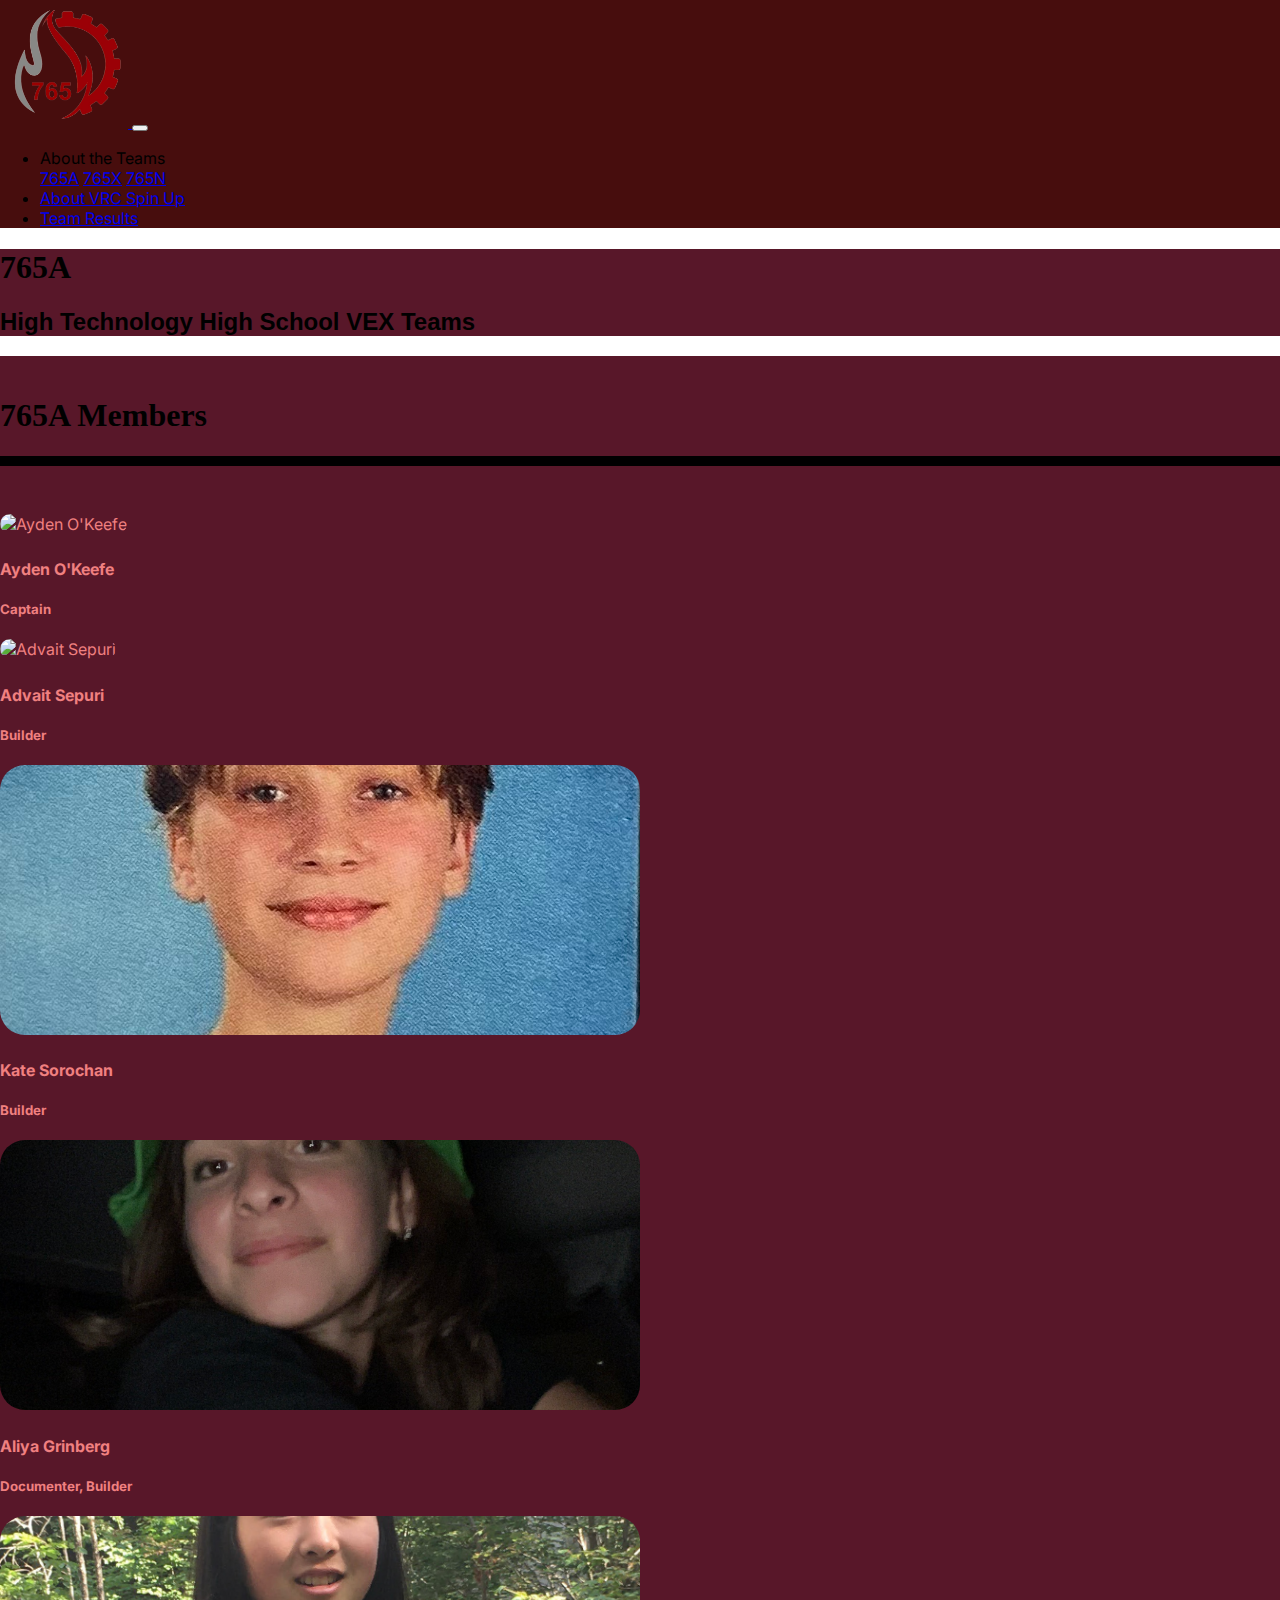
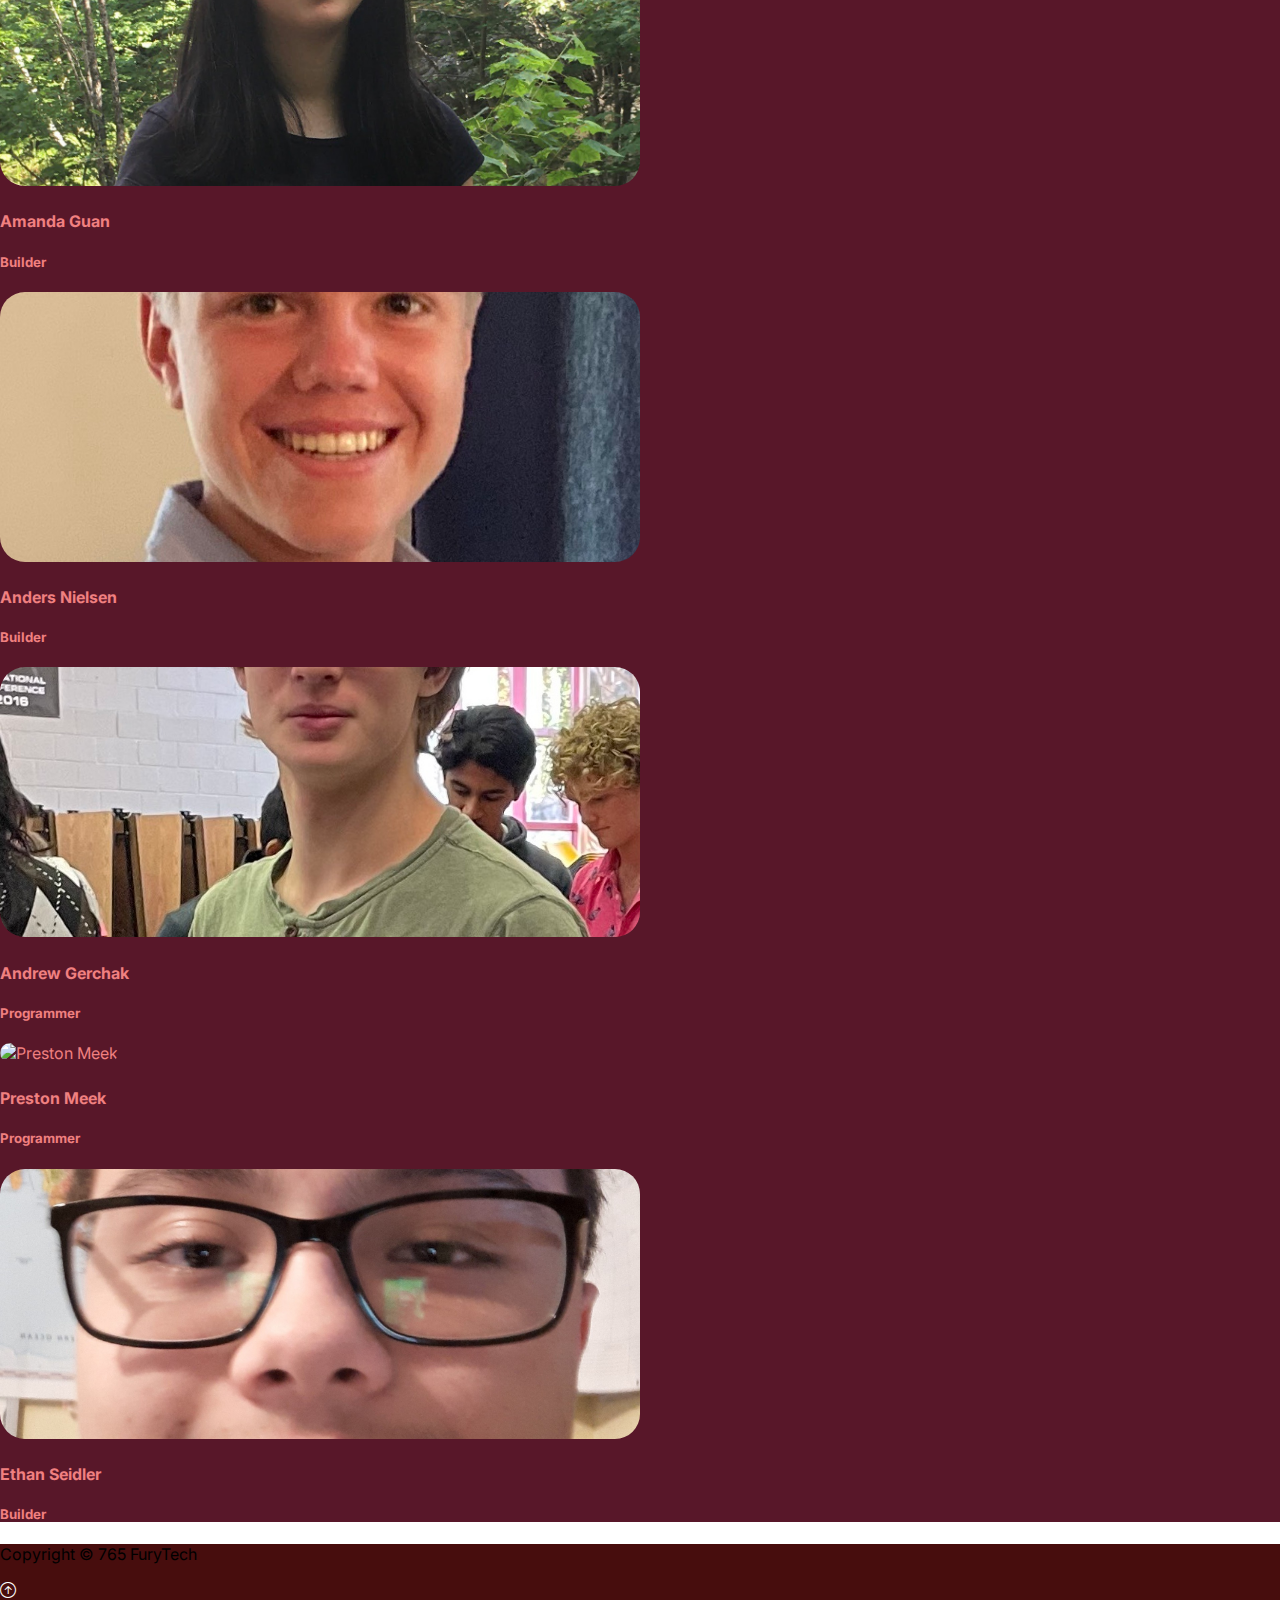
==== 765A.html @ b23a7cca "Make pictures smaller" ====
<!DOCTYPE html>
<html lang="en">
<head>
    <meta charset="UTF-8">
    <meta http-equiv="X-UA-Compatible" content="IE=edge">
    <meta name="viewport" content="width=device-width, initial-scale=1.0">
    <title>765A | FuryTech VEX</title>
    <link href="https://cdn.jsdelivr.net/npm/bootstrap@5.1.3/dist/css/bootstrap.min.css" rel="stylesheet" 
        integrity="sha384-1BmE4kWBq78iYhFldvKuhfTAU6auU8tT94WrHftjDbrCEXSU1oBoqyl2QvZ6jIW3" crossorigin="anonymous">
    <link rel="stylesheet" href="https://cdn.jsdelivr.net/npm/bootstrap-icons@1.9.1/font/bootstrap-icons.css">
    <link rel="stylesheet" href="css/style.css">
    <link rel="icon" type="image/x-icon" href="img/logo.png">
    <script src="https://code.jquery.com/jquery-3.5.1.min.js"></script>
    <script src="https://stackpath.bootstrapcdn.com/bootstrap/4.5.0/js/bootstrap.min.js"></script>
</head>
<body>
    <nav class="nb-bg-color navbar navbar-expand-lg navbar-dark">
        <div class="container">
            <a href="index.html" class="navbar-brand">
              <img src="img/logo.png" alt="Fury Logo" class="img-fluid d-inline-block nav-image">
            </a>
            
            <!-- Hamburger Menu Button -->
            <button class="navbar-toggler" type="button" data-bs-toggle="collapse" data-bs-target="#navmenu"> 
              <span class="navbar-toggler-icon"> </span>
            </button>


            <!-- Collapsible navbar menu with custom hover -->
            <div class="collapse navbar-collapse " id="navmenu">
              <ul class="navbar-nav ms-auto new-nav">
                  <li class="nav-item dropdown shift drop-hover">
                    <a class="nav-link dropdown-toggle border" id="navbarDropdown" role="button" data-bs-toggle="dropdown" aria-haspopup="true" aria-expanded="false">
                      About the Teams
                    </a>
                    <div class="dropdown-menu" aria-labelledby="navbarDropdown">
                      <a class="dropdown-item shift" href="765A.html">765A</a>
                      <a class="dropdown-item shift" href="765X.html">765X</a>
                      <a class="dropdown-item shift" href="765N.html">765N</a>
                    </div>
                  </li>
                  <li class="nav-item shift">
                      <a href="game.html" class="nav-link" id="nBMenuItem">About VRC Spin Up</a>
                  </li>
                  <li class="nav-item shift">
                      <a href="results.html" class="nav-link" id="nBMenuItem">Team Results</a>
                  </li>
              </ul>
          </div>
        </div>
    </nav>
    
    <section class="showcase p-2 text-center">
      <div class="container">
        <div class="row">
          <div class="col-12 p-0 d-flex align-items-center">
            <div class="container">
              <h1 class="display-2 text-light" style = "font-family: Georgia, 'Times New Roman', Times, serif;">765A</h1>
              <h2 class="text-light" style = "font-family: 'Trebuchet MS', 'Lucida Sans Unicode', 'Lucida Grande', 'Lucida Sans', Arial, sans-serif;">High Technology High School VEX Teams</h2>
            </div>
          </div>
        </div>
      </div>
    </section>


    <!-- Members showcase -->
    <section class = "author showcase">
      <div class = 'container'>
          <br>
          <h1 class = "text-center about-author text-light" style="font-family: Times, 'Times New Roman', serif;">765A Members</h1>
          <hr><br><br>


          <div class=" text-center row row-cols-1 row-cols-md-1 g-4 membertext">
            <div class="row">
              <div class="col">
                <div class="card showcase" id="about">
                  <div class = 'hover-scale'>
                  <img src="img/765A/Ayden.JPG" class="card-img-top author-image" alt="Ayden O'Keefe">
                  <div class="card-body">
                      <h4 class="card-title">Ayden O'Keefe</h4>
                      <h5>Captain</h5>
                  </div>
                </div>
                <!--<br><br>-->
                
                  <div class = 'hover-scale'>
                  <img src="img/765A/Advait.PNG" class="card-img-top author-image" alt="Advait Sepuri">
                    <div class="card-body">
                        <h4 class="card-title">Advait Sepuri</h4>
                        <h5>Builder</h5>
                    </div>
                  </div>
                  <!--<br><br>-->

                  <div class = "hover-scale">
                    <img src="img/765A/Kate.JPG" class="card-img-top author-image" alt="Kate Sorochan">
                    <div class="card-body">
                        <h4 class="card-title">Kate Sorochan</h4>
                        <h5>Builder</h5>
                    </div>
                  </div>
                  <!--<br><br>-->

                </div>
              </div>
              <div class="col">
                <div class="card showcase" id="about">
                  <div class = "hover-scale">
                  <img src="img/765A/Aliya.jpg" class="card-img-top author-image" alt="Aliya Grinberg">
                  <div class="card-body">
                      <h4 class="card-title">Aliya Grinberg</h4>
                      <h5>Documenter, Builder</h5>
                  </div>
                </div>
                <!--<br><br>-->

                  <div class = 'hover-scale'>
                  <img src="img/765A/Amanda.jpg" class="card-img-top author-image" alt="Amanda Guan">
                    <div class="card-body">
                        <h4 class="card-title">Amanda Guan</h4>
                        <h5>Builder</h5>
                    </div>
                  </div>
                  <!--<br><br>-->

                    <div class = 'hover-scale'>
                    <img src="img/765A/Anders.JPG" class="card-img-top author-image" alt="Anders Nielsen">
                    <div class="card-body">
                        <h4 class="card-title">Anders Nielsen</h4>
                        <h5>Builder</h5>
                    </div>
                    </div>
                    <!--<br><br>-->

                </div>
              </div>
              <div class="col">
                <div class="card showcase" id="about">
                  <div class = 'hover-scale'>
                  <img src="img/765A/Gerch.jpg" class="card-img-top author-image" alt="Andrew Gerchak">
                  <div class="card-body">
                      <h4 class="card-title">Andrew Gerchak</h4>
                      <h5>Programmer</h5>
                  </div>
                </div>
                <!--<br><br>-->

                <div class = 'hover-scale'>
                  <img src="img/765A/Preston.JPG" class="card-img-top author-image" alt="Preston Meek">
                    <div class="card-body">
                        <h4 class="card-title">Preston Meek</h4>
                        <h5>Programmer</h5>
                    </div>
                </div>
                <!--<br><br>-->

                  <div class = 'hover-scale'> 
                    <img src="img/765A/Ethan.JPG" class="card-img-top author-image" alt="Ethan Seidler">
                    <div class="card-body">
                        <h4 class="card-title">Ethan Seidler</h4>
                        <h5>Builder</h5>
                    </div>
                  </div>
                  <!--<br><br>-->

                </div>  
              </div>
            </div>
          </div>
      </div>
    </section>


    <!-- Footer -->
    <footer class="p-5 footer text-light text-center position-relative">
      <div class="container">
        <p class="lead">Copyright &copy; 765 FuryTech</p>
        <a href="#" class="position-absolute bottom-0 end-0 p-5">
          <i class="bi bi-arrow-up-circle h2 icon-white"></i>
        </a>
      </div>
    </footer>

    <script src="https://cdn.jsdelivr.net/npm/bootstrap@5.1.3/dist/js/bootstrap.bundle.min.js"
        integrity="sha384-ka7Sk0Gln4gmtz2MlQnikT1wXgYsOg+OMhuP+IlRH9sENBO0LRn5q+8nbTov4+1p" 
        crossorigin="anonymous"></script>
</body>

</html>
---- css/style.css ----
@import url('https://fonts.googleapis.com/css2?family=Inter:wght@300;400&display=swap');

body, html {
    height: 100%;
    margin: 0;
    font-family: 'Inter', sans-serif;
}


/* --------------------- Class CSS ------------------------ */

.showcasetext {
    color: #fff;
}

.membertext {
    color: lightcoral;
}

hr{
    border: 5px solid #000000;
}

.footer{
    background-color: #470d0d;
}

.overview{
    background-color: #581729;
}

.nav-image{
    width: 10%;
    height:auto;
}

.showcase {
    background-color: #581729;
}

.main-showcase{
    height: 65vw;
}

.icon-white{
    color: white;
}

.author-image {
    height: 30vh;
    max-height: 40vw;
    width: 50%;
    border-radius: 25px;
    overflow: hidden;
    object-fit: cover;
}

.nb-bg-color{
    background-color: #470d0d;
}

.dropdown:hover .dropdown-menu{
    display: block;
}
.dropdown-menu{
    margin-top: 0;
}

.card {
    border: 0px;
}


/* --------------------- ID CSS ------------------------ */
.nb-bg-color {
    background-color: #470d0d;
} 

.states-caption {
    text-align: center;
    font-size: 25px;
}

#myVideo {
    /* transform: translate(-50%, -50%); */
    position: absolute;
    transform: translate(-50%, -7%);
    /* top: 50%;
    left: 50%; */
    min-width: 100%; 
    min-height: 100%;
    max-width: 100vw;
    z-index: -100;
    overflow: hidden;
    object-fit: fill;
    -webkit-filter: blur(2px);
    -moz-filter: blur(2px);
    -o-filter: blur(2px);
    -ms-filter: blur(2px);
    filter: blur(2px);  
}

.results-text {
    font-size: 20px;
}

.results-image {
    padding-bottom: 15px;
}

.underline {
    text-decoration: underline;
}

/* ----------------- Number Counter Animation for Excellence Awards -----------------*/

.number::after {
    content: counter(num);
}

/* ----------------- Shift Navigation Bar Animation -----------------*/
.shift{
    position:relative;
    z-index: 1;
}
.shift:hover {
    color: #ffffff;
}
.shift:after {
    display: block;
    position: absolute;
    top: 0;
    left: 0;
    bottom: 0; 
    right: 0;
    margin: auto;
    width: 100%;
    height: 1px;
    content: '.';
    color: transparent;
    background: #a54a64;
    visibility: none;
    opacity: 0;
    z-index: -1;
}
.shift,
.shift:after,
.shift:before {
    transition: all .5s;
  }
.shift:hover:after {
    opacity: 1;
    visibility: visible;
    height: 100%;
} 

.hover-scale:hover {
    border: 5px solid #581729;
    border-radius: 30px;
    color: white;
}

/* ----------------- Number Counter Animation for Excellence Awards -----------------*/

@property --num {
    syntax: "<integer>";
    initial-value: 0;
    inherits: false;
}
  
.number {
    animation: counter 3s alternate ease-in-out;
    counter-reset: num var(--num);
    font: 800 100px system-ui;
    padding: 2rem;
    --num: 12;
}
.number::after {
    content: counter(num);
}
  
@keyframes counter {
    from {
      --num: 0;
    }
    to {
      --num: 12;
    }
}

/* ----------------- Number Counter Animation for Robot Skills Awards -----------------*/

@property --num2 {
    syntax: "<integer>";
    initial-value: 0;
    inherits: false;
}

.number2 {
    animation: counter2 3s alternate ease-in-out;
    counter-reset: num2 var(--num2);
    font: 800 100px system-ui;
    padding: 2rem;
    --num2: 11;
}
.number2::after {
    content: counter(num2);
}
  
@keyframes counter2 {
    from {
      --num2: 0;
    }
    to {
      --num2: 11;
    }
}

/* ----------------- Number Counter Animation for Tournament Champions -----------------*/

@property --num3 {
    syntax: "<integer>";
    initial-value: 0;
    inherits: false;
}
  
.number3 {
    animation: counter3 3s alternate ease-in-out;
    counter-reset: num3 var(--num3);
    font: 800 100px system-ui;
    padding: 2rem;
    --num3: 8;
}
.number3::after {
    content: counter(num3);
}
  
@keyframes counter3 {
    from {
      --num3: 0;
    }
    to {
      --num3: 8;
    }
}

/* ----------------- Number Counter Animation for World's Appearances -----------------*/
@keyframes counter4 {
    from {
      --num4: 0;
    }
    to {
      --num4: 45;
    }
}

@property --num4 {
    syntax: "<integer>";
    initial-value: 0;
    inherits: false;
}
  
.number4 {
    animation: counter4 3s alternate ease-in-out;
    counter-reset: num4 var(--num4);
    font: 800 100px system-ui;
    padding: 2rem;
    --num4: 5;
}
.number4::after {
    content: counter(num4);
}
  
@keyframes counter4 {
    from {
      --num4: 0;
    }
    to {
      --num4: 5;
    }
}



/*------------Results incrementing Numbers Formatting-----*/
.halfcol {
    background-color: #581729;
    float: left;
    width: 50%;
    transition: 0.3s;
    padding: 5px;
    margin-bottom: 2%;
  }
   
.bigTextContainer h2{
    font-size: 4vw;
    color: white;
 }
 .bigTextContainer h3{
    font-size: 16vw;
 }

/* ----------------- Results Counts and Bar ----------------- */
.results-number {
    font-size: 5rem;
    display: inline;
    padding: 5px;
    border-radius: 10px;
    background-color: #7c253e;
}

.results-bar {
    width: 75%;
    margin: auto;
    border: 5px solid black;
    border-radius: 30px;
}

.bar-gradient {
    background: linear-gradient(90deg, red, blue, green);
    height: 100%;
}

.bar-red {
    background-color: rgb(221, 18, 18);
    height: 100%;
}
.bar-green {
    background-color: rgb(23, 212, 64);
}

.bar-yellow {
    background-color: lightyellow;
    height: 100%;
}

/* ----------------- Spin Up Field Diagram -----------------*/
#about-game .accordion-button.collapsed {
    background-color: #83223e;
    color: #fff;
}

#about-game .accordion-collapse {
    background-color: #751e37;
    padding: 1rem;
}

#field-element-title {
    border-radius: 10px;
    background-color: #751e37;
    padding: 5px;
}

.score-table {
    background-color: #83223e;
}

h1 span.badge {
    font-size: 3rem;
    margin-top: 2rem;
}

.field-point {
    fill: hsl(120, 69%, 36%);
    stroke: black;
    stroke-width: 0.4;
}

.field-point:hover {
    cursor: help;
}

.field-diagram {
    border-radius: 10px;
}

 /*---------Member Picture Hover------*/
 .hover-scale:hover {
    transform: scale(1.1);
}

/*---------------------Showcase Text Delete-----------------*/
.typewriter {
	display: inline-block;
}

.typewriter-text {
    display: inline-block;
  	overflow: hidden;
    color: white;
  	letter-spacing: 2px;
 	animation: typing 3s steps(30, end), blink .75s step-end infinite;
    white-space: nowrap;
    font-size: 75px;
    font-weight: 700;
    border-right: 4px solid rgb(255, 255, 255);
    box-sizing: border-box;
    margin-top: 200px;
}

@keyframes typing {
    from { 
        width: 0% 
    }
    to { 
        width: 100% 
    }
}

@keyframes blink {
    from, to { 
        border-color: transparent 
    }
    50% { 
        border-color: rgb(255, 255, 255); 
    }
}
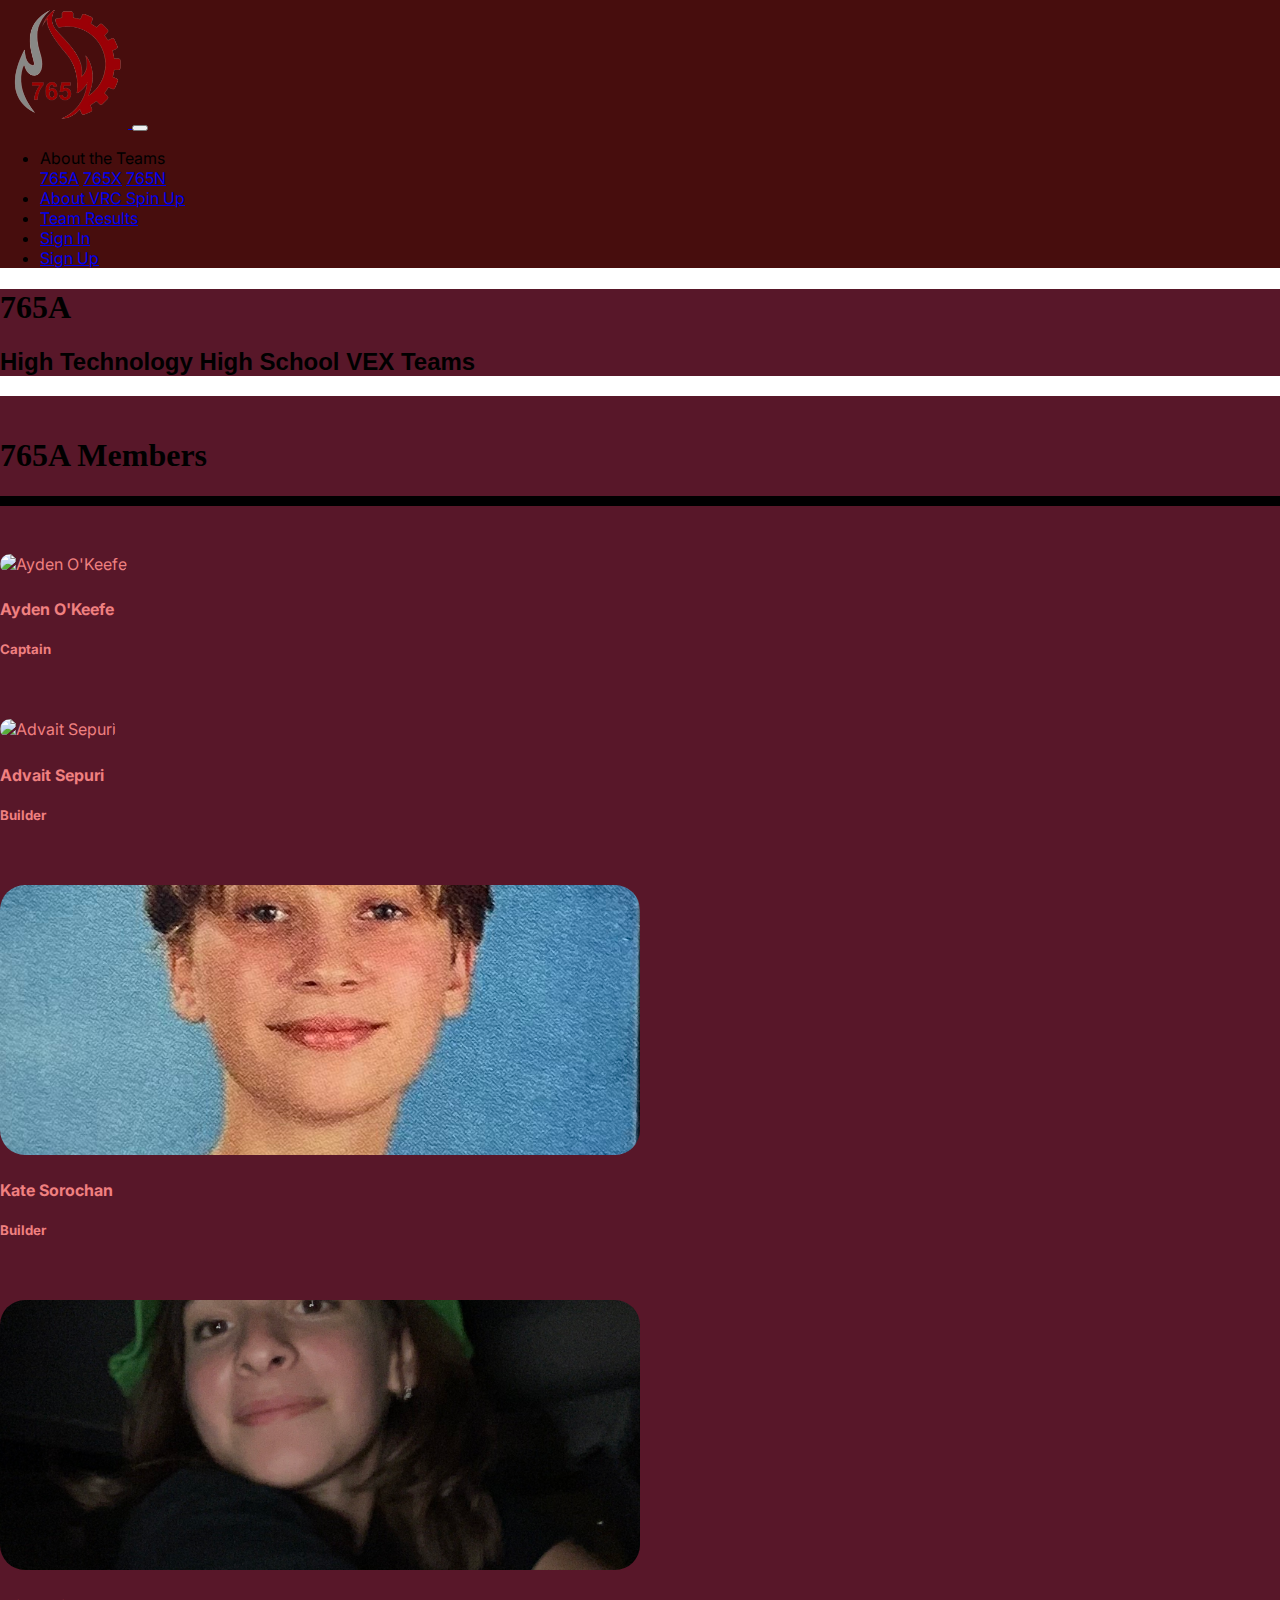
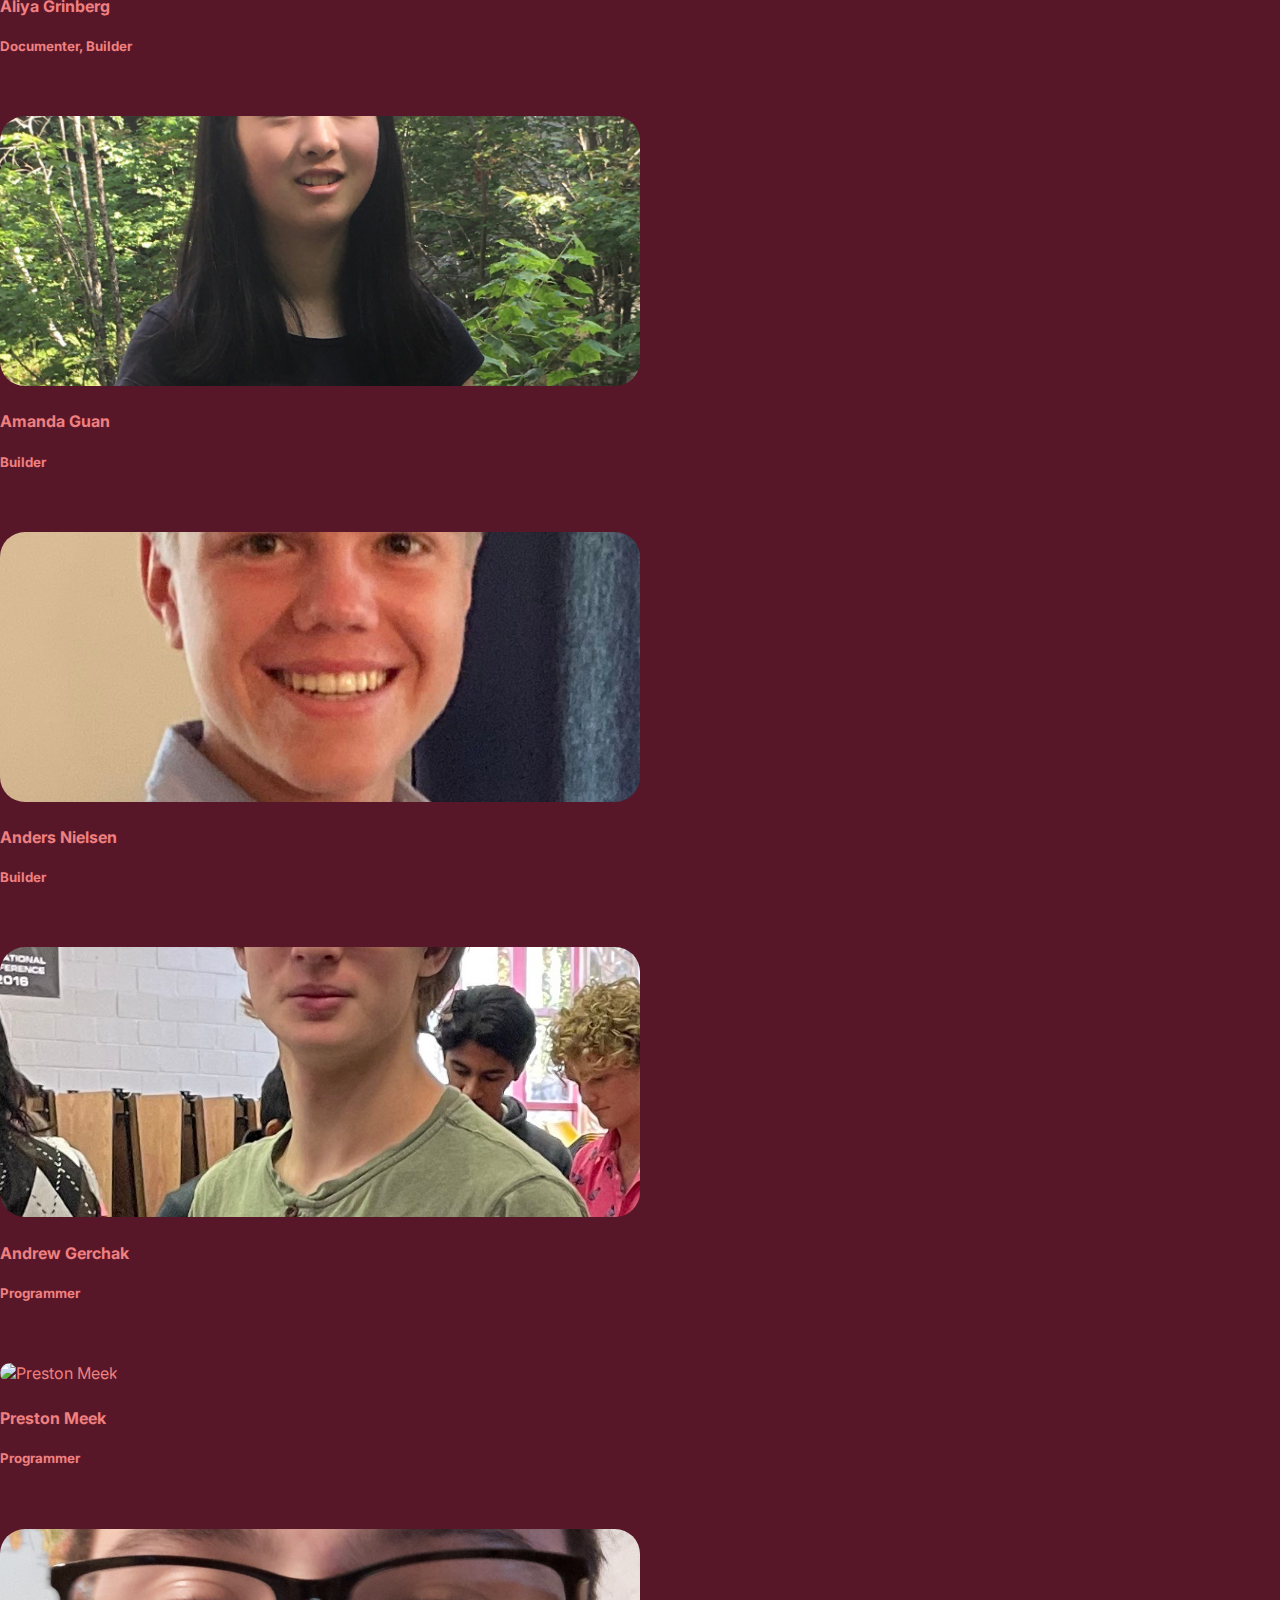
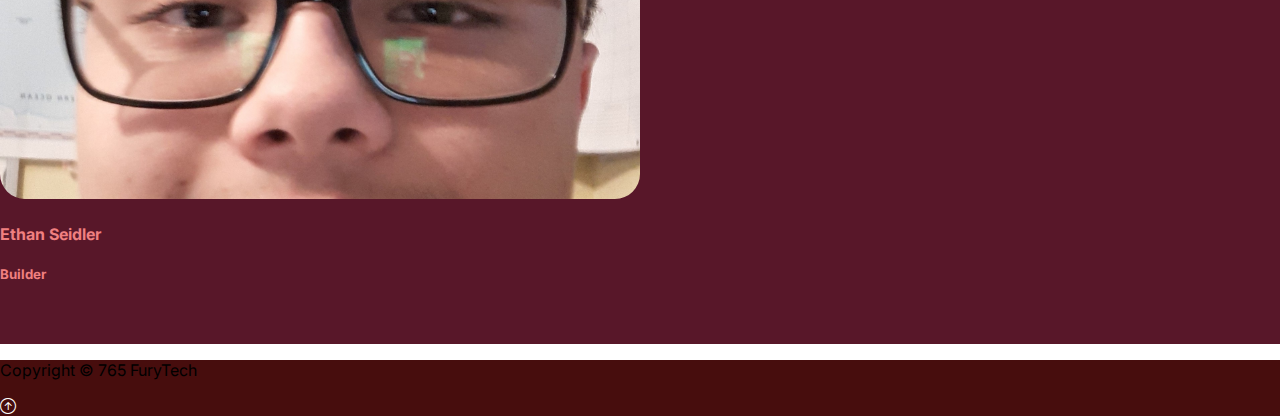
==== commit 2ac7bab5: "editing nav bar" ====
--- a/765A.html
+++ b/765A.html
@@ -45,6 +45,12 @@
                   <li class="nav-item shift">
                       <a href="results.html" class="nav-link" id="nBMenuItem">Team Results</a>
                   </li>
+                  <li class="nav-item shift">
+                    <a href="signIn.html" class="nav-link" id="nBMenuItem">Sign In</a>
+                </li>
+                <li class="nav-item shift">
+                    <a href="home.html" class="nav-link" id="nBMenuItem">Sign Up</a>
+                </li>
               </ul>
           </div>
         </div>
@@ -83,7 +89,7 @@
                       <h5>Captain</h5>
                   </div>
                 </div>
-                <!--<br><br>-->
+                <br><br>
                 
                   <div class = 'hover-scale'>
                   <img src="img/765A/Advait.PNG" class="card-img-top author-image" alt="Advait Sepuri">
@@ -92,7 +98,7 @@
                         <h5>Builder</h5>
                     </div>
                   </div>
-                  <!--<br><br>-->
+                  <br><br>
 
                   <div class = "hover-scale">
                     <img src="img/765A/Kate.JPG" class="card-img-top author-image" alt="Kate Sorochan">
@@ -101,7 +107,7 @@
                         <h5>Builder</h5>
                     </div>
                   </div>
-                  <!--<br><br>-->
+                  <br><br>
 
                 </div>
               </div>
@@ -114,7 +120,7 @@
                       <h5>Documenter, Builder</h5>
                   </div>
                 </div>
-                <!--<br><br>-->
+                <br><br>
 
                   <div class = 'hover-scale'>
                   <img src="img/765A/Amanda.jpg" class="card-img-top author-image" alt="Amanda Guan">
@@ -123,7 +129,7 @@
                         <h5>Builder</h5>
                     </div>
                   </div>
-                  <!--<br><br>-->
+                  <br><br>
 
                     <div class = 'hover-scale'>
                     <img src="img/765A/Anders.JPG" class="card-img-top author-image" alt="Anders Nielsen">
@@ -132,7 +138,7 @@
                         <h5>Builder</h5>
                     </div>
                     </div>
-                    <!--<br><br>-->
+                    <br><br>
 
                 </div>
               </div>
@@ -145,7 +151,7 @@
                       <h5>Programmer</h5>
                   </div>
                 </div>
-                <!--<br><br>-->
+                <br><br>
 
                 <div class = 'hover-scale'>
                   <img src="img/765A/Preston.JPG" class="card-img-top author-image" alt="Preston Meek">
@@ -154,7 +160,7 @@
                         <h5>Programmer</h5>
                     </div>
                 </div>
-                <!--<br><br>-->
+                <br><br>
 
                   <div class = 'hover-scale'> 
                     <img src="img/765A/Ethan.JPG" class="card-img-top author-image" alt="Ethan Seidler">
@@ -163,7 +169,7 @@
                         <h5>Builder</h5>
                     </div>
                   </div>
-                  <!--<br><br>-->
+                  <br><br>
 
                 </div>  
               </div>
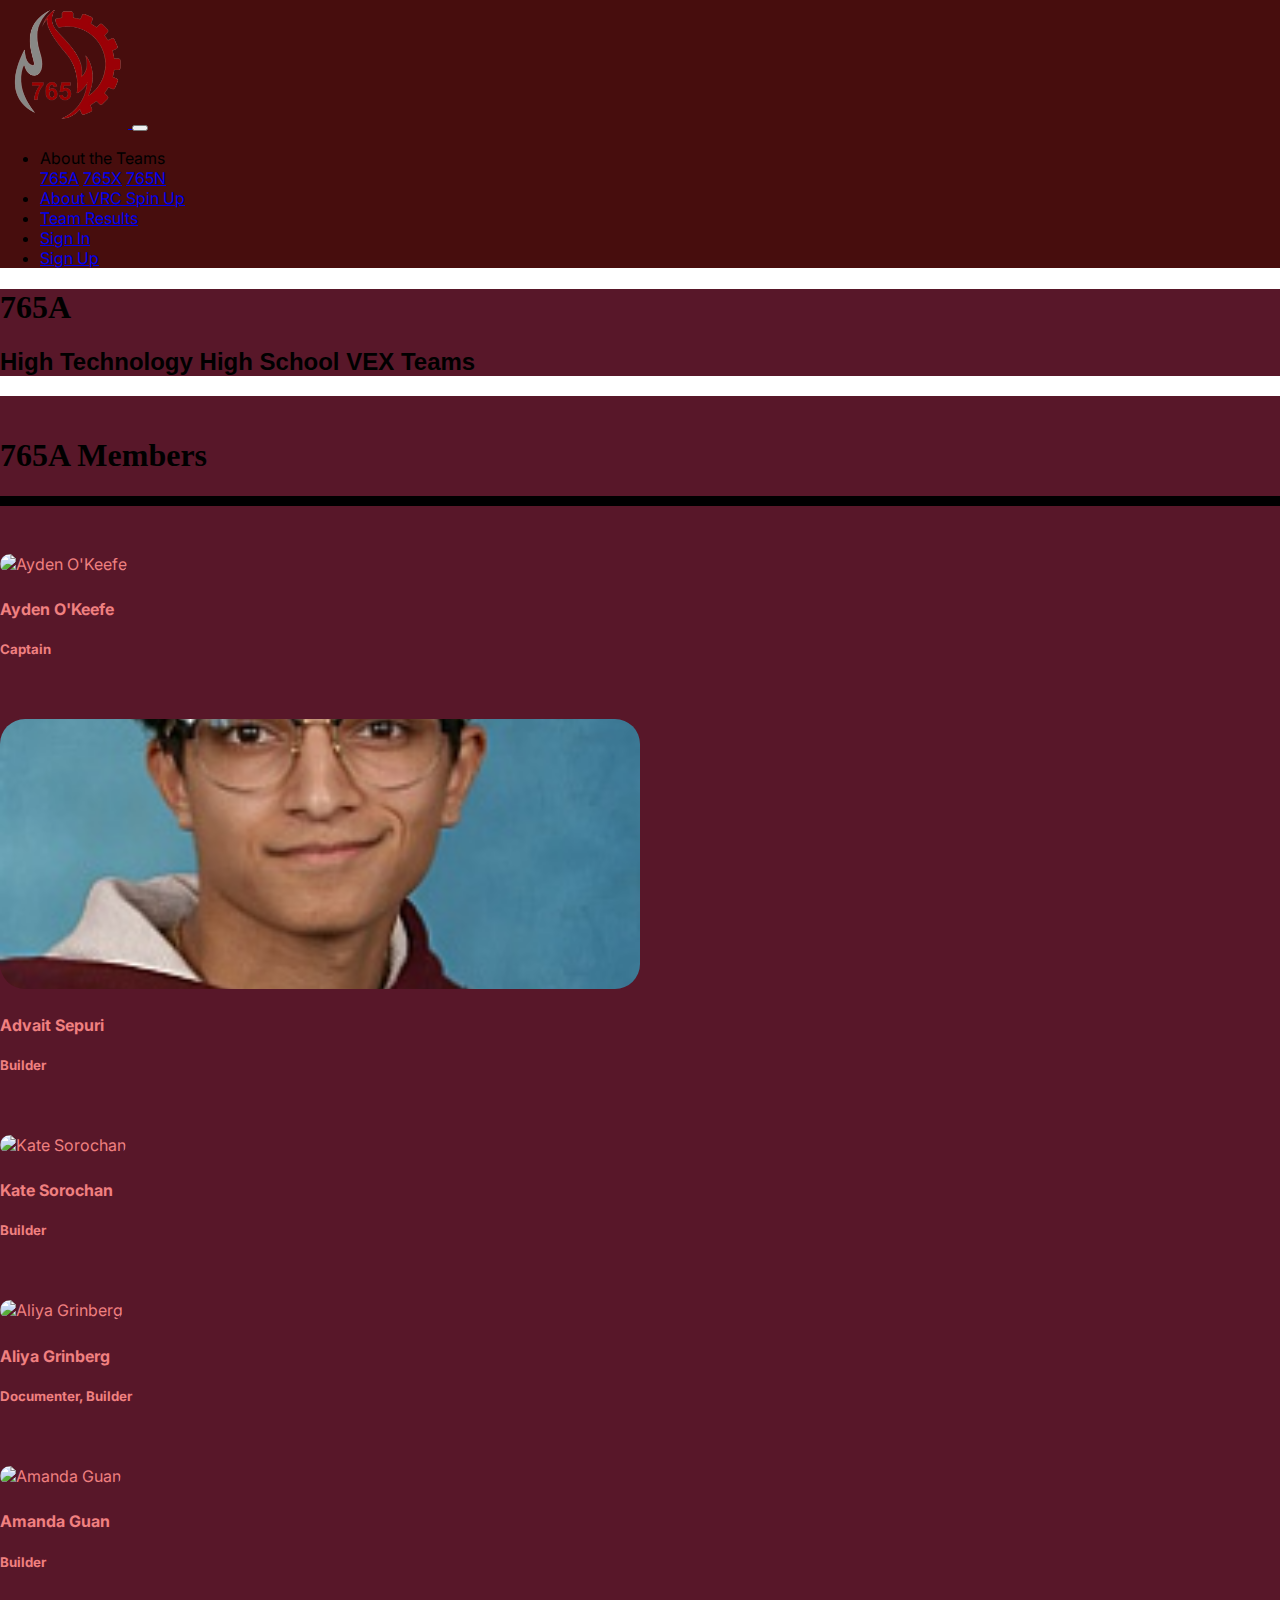
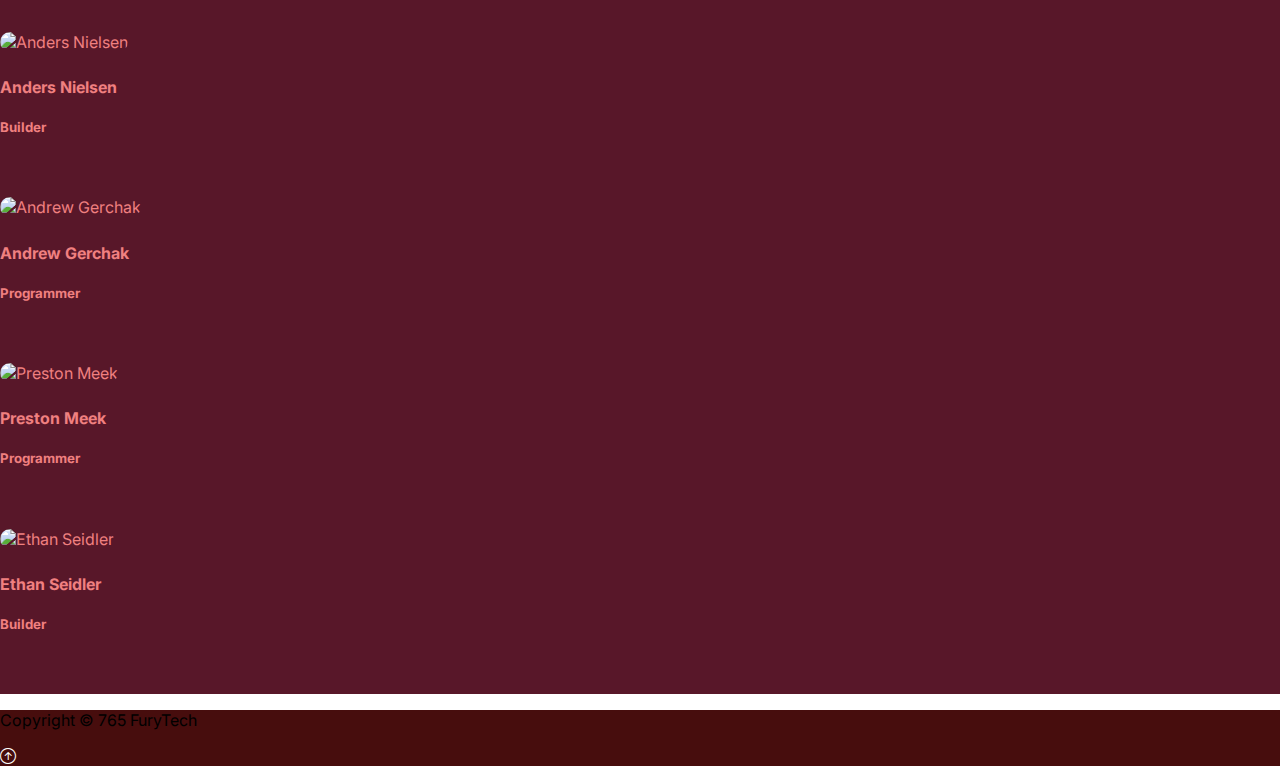
==== commit a1e08230: "changed html file declarations for images" ====
--- a/765A.html
+++ b/765A.html
@@ -83,7 +83,7 @@
               <div class="col">
                 <div class="card showcase" id="about">
                   <div class = 'hover-scale'>
-                  <img src="img/765A/Ayden.JPG" class="card-img-top author-image" alt="Ayden O'Keefe">
+                  <img src="img/765A/ayden.jpg" class="card-img-top author-image" alt="Ayden O'Keefe">
                   <div class="card-body">
                       <h4 class="card-title">Ayden O'Keefe</h4>
                       <h5>Captain</h5>
@@ -92,7 +92,7 @@
                 <br><br>
                 
                   <div class = 'hover-scale'>
-                  <img src="img/765A/Advait.PNG" class="card-img-top author-image" alt="Advait Sepuri">
+                  <img src="img/765A/advait.jpg" class="card-img-top author-image" alt="Advait Sepuri">
                     <div class="card-body">
                         <h4 class="card-title">Advait Sepuri</h4>
                         <h5>Builder</h5>
@@ -101,7 +101,7 @@
                   <br><br>
 
                   <div class = "hover-scale">
-                    <img src="img/765A/Kate.JPG" class="card-img-top author-image" alt="Kate Sorochan">
+                    <img src="img/765A/kate.jpg" class="card-img-top author-image" alt="Kate Sorochan">
                     <div class="card-body">
                         <h4 class="card-title">Kate Sorochan</h4>
                         <h5>Builder</h5>
@@ -114,7 +114,7 @@
               <div class="col">
                 <div class="card showcase" id="about">
                   <div class = "hover-scale">
-                  <img src="img/765A/Aliya.jpg" class="card-img-top author-image" alt="Aliya Grinberg">
+                  <img src="img/765A/aliya.jpg" class="card-img-top author-image" alt="Aliya Grinberg">
                   <div class="card-body">
                       <h4 class="card-title">Aliya Grinberg</h4>
                       <h5>Documenter, Builder</h5>
@@ -123,7 +123,7 @@
                 <br><br>
 
                   <div class = 'hover-scale'>
-                  <img src="img/765A/Amanda.jpg" class="card-img-top author-image" alt="Amanda Guan">
+                  <img src="img/765A/amanda.jpg" class="card-img-top author-image" alt="Amanda Guan">
                     <div class="card-body">
                         <h4 class="card-title">Amanda Guan</h4>
                         <h5>Builder</h5>
@@ -132,7 +132,7 @@
                   <br><br>
 
                     <div class = 'hover-scale'>
-                    <img src="img/765A/Anders.JPG" class="card-img-top author-image" alt="Anders Nielsen">
+                    <img src="img/765A/anders.jpg" class="card-img-top author-image" alt="Anders Nielsen">
                     <div class="card-body">
                         <h4 class="card-title">Anders Nielsen</h4>
                         <h5>Builder</h5>
@@ -145,7 +145,7 @@
               <div class="col">
                 <div class="card showcase" id="about">
                   <div class = 'hover-scale'>
-                  <img src="img/765A/Gerch.jpg" class="card-img-top author-image" alt="Andrew Gerchak">
+                  <img src="img/765A/gerch.jpg" class="card-img-top author-image" alt="Andrew Gerchak">
                   <div class="card-body">
                       <h4 class="card-title">Andrew Gerchak</h4>
                       <h5>Programmer</h5>
@@ -163,7 +163,7 @@
                 <br><br>
 
                   <div class = 'hover-scale'> 
-                    <img src="img/765A/Ethan.JPG" class="card-img-top author-image" alt="Ethan Seidler">
+                    <img src="img/765A/ethan.jpg" class="card-img-top author-image" alt="Ethan Seidler">
                     <div class="card-body">
                         <h4 class="card-title">Ethan Seidler</h4>
                         <h5>Builder</h5>
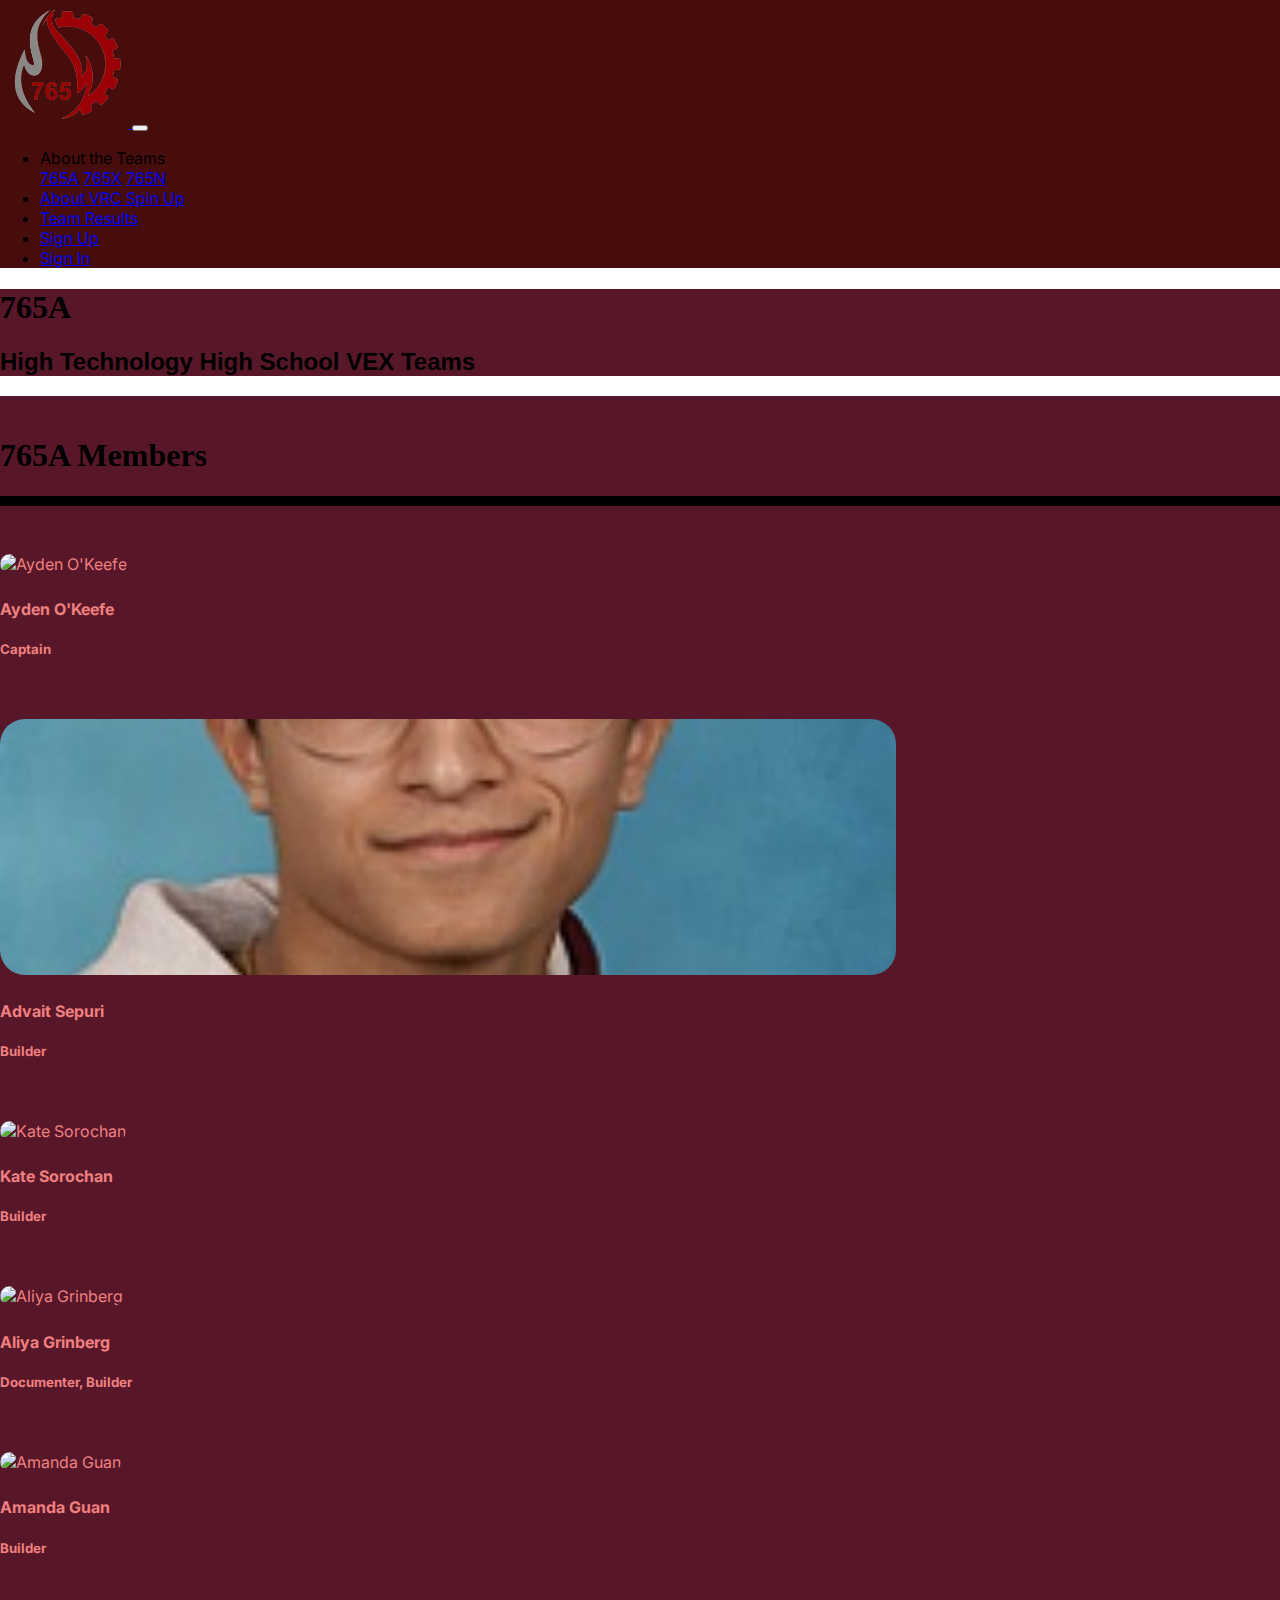
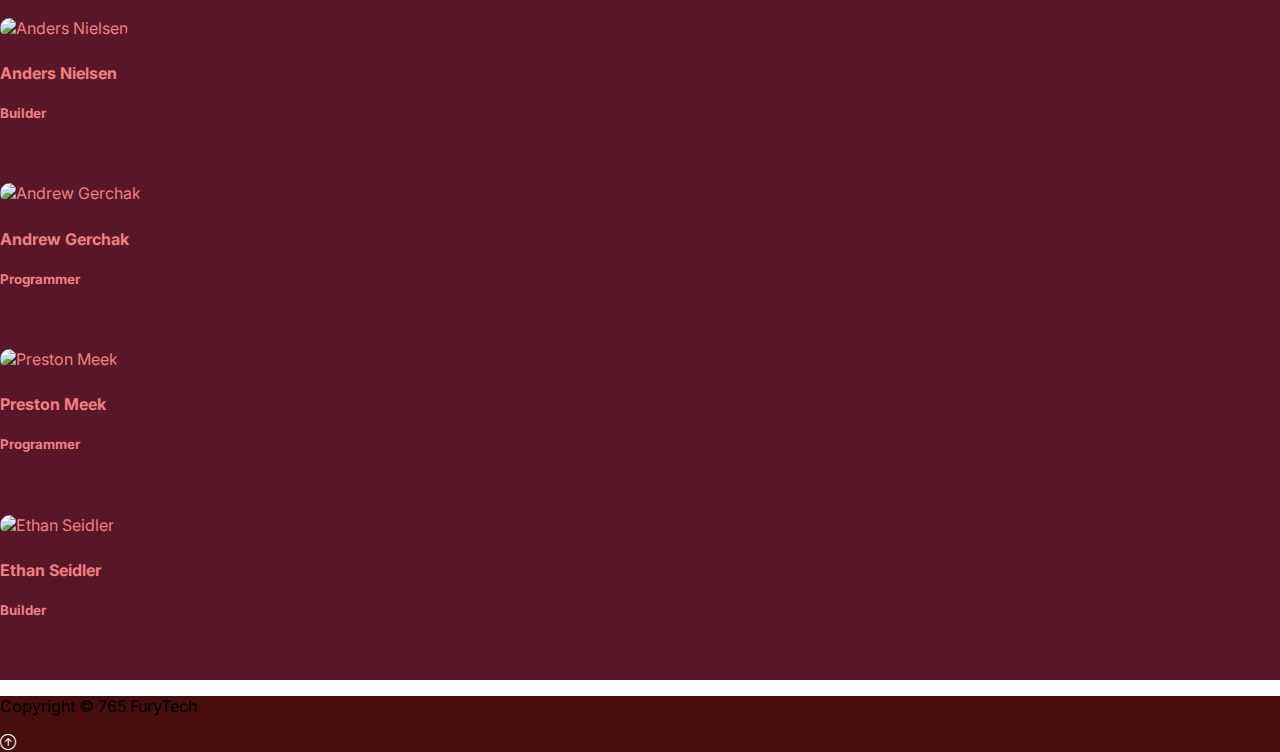
==== commit 58a68de9: "set up sign in page" ====
--- a/765A.html
+++ b/765A.html
@@ -46,10 +46,10 @@
                       <a href="results.html" class="nav-link" id="nBMenuItem">Team Results</a>
                   </li>
                   <li class="nav-item shift">
+                    <a href="register.html" class="nav-link" id="nBMenuItem">Sign Up</a>
+                </li>
+                  <li class="nav-item shift">
                     <a href="signIn.html" class="nav-link" id="nBMenuItem">Sign In</a>
-                </li>
-                <li class="nav-item shift">
-                    <a href="home.html" class="nav-link" id="nBMenuItem">Sign Up</a>
                 </li>
               </ul>
           </div>
--- a/css/style.css
+++ b/css/style.css
@@ -47,9 +47,9 @@
 }
 
 .author-image {
-    height: 30vh;
-    max-height: 40vw;
-    width: 50%;
+    height: 70vh;
+    max-height: 20vw;
+    width: 70%;
     border-radius: 25px;
     overflow: hidden;
     object-fit: cover;
@@ -68,6 +68,12 @@
 
 .card {
     border: 0px;
+}
+/*----Firebase Sign in----*/
+.signUpForm{
+    display: flex;
+    justify-content: center;
+    align-items: center;
 }
 
 
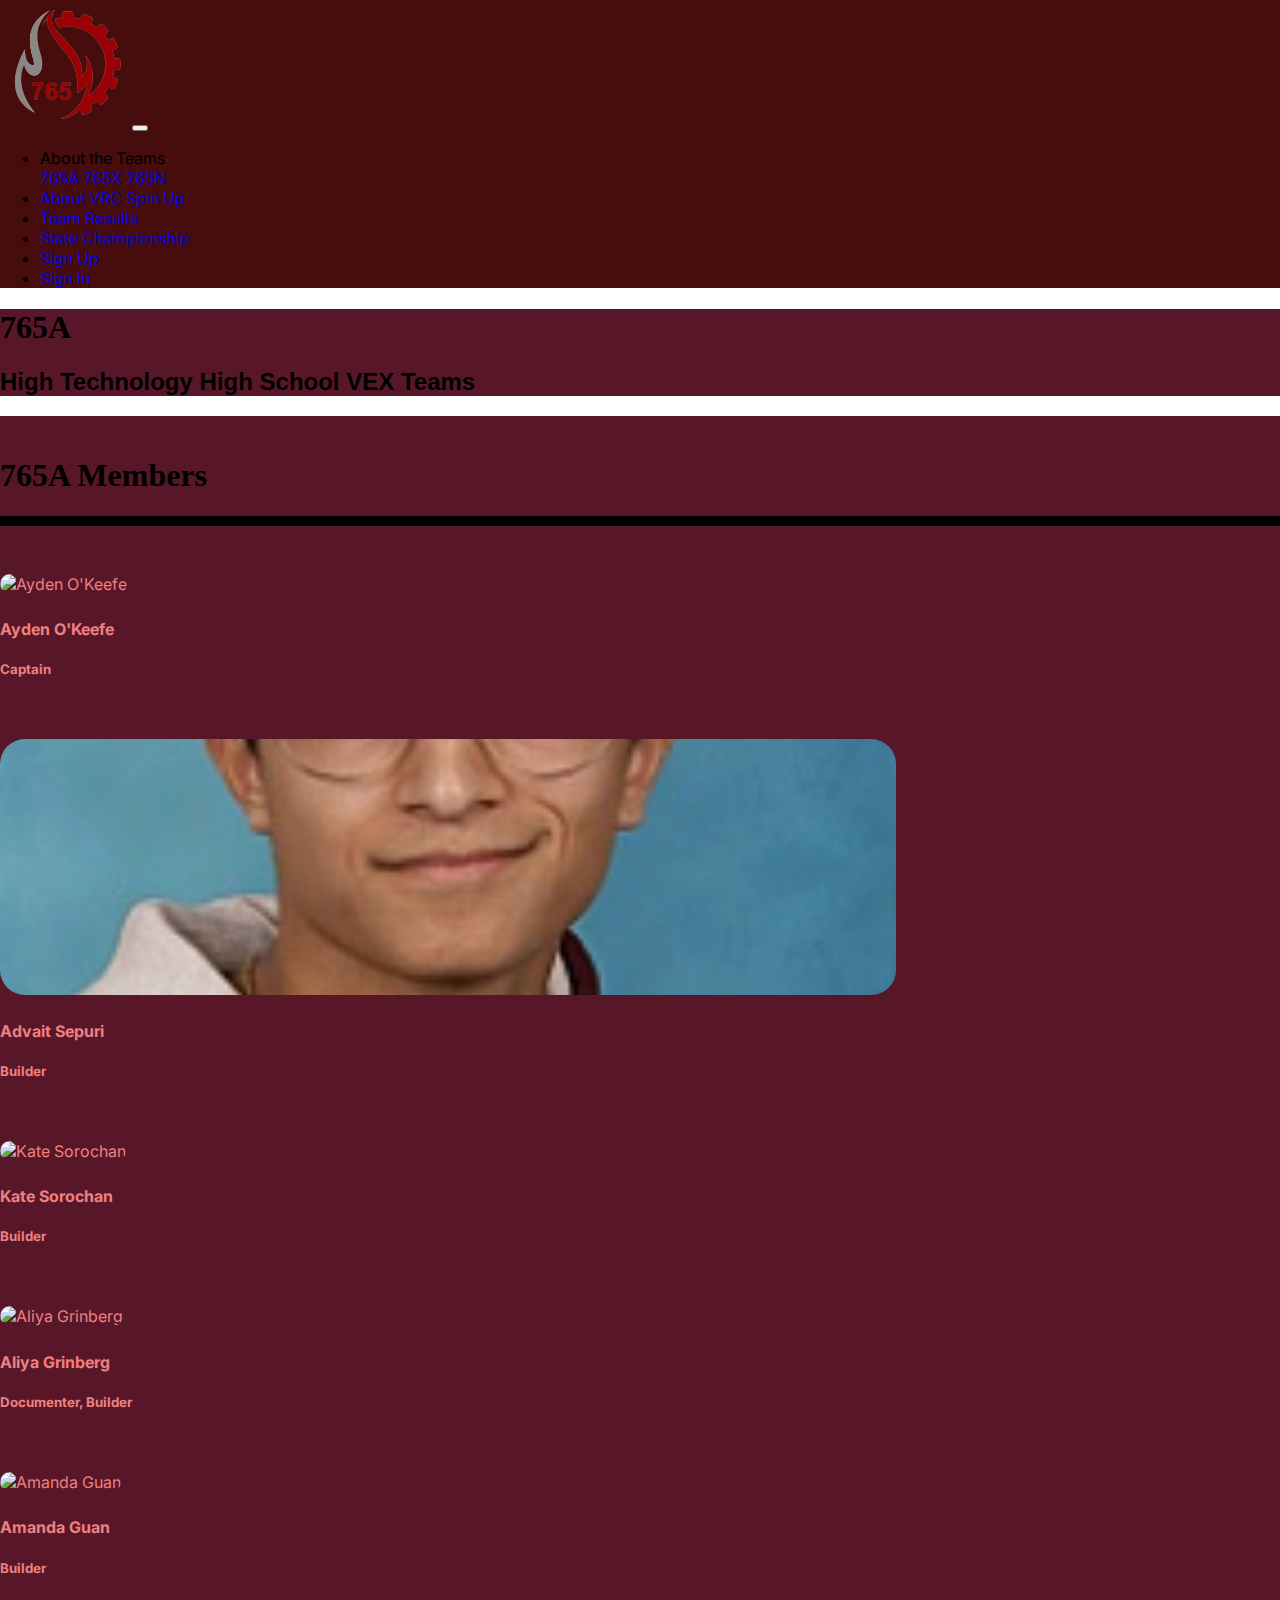
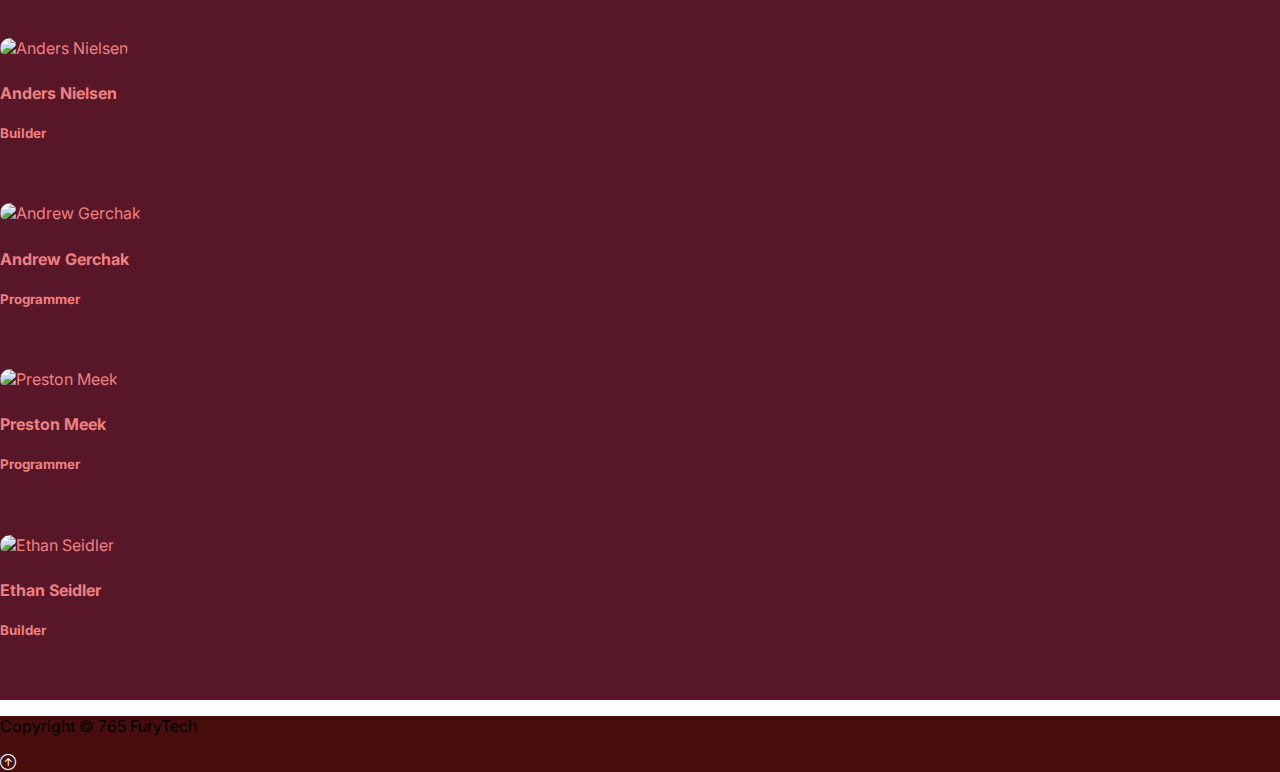
==== commit 559808e3: "testing password verification" ====
--- a/765A.html
+++ b/765A.html
@@ -46,8 +46,11 @@
                       <a href="results.html" class="nav-link" id="nBMenuItem">Team Results</a>
                   </li>
                   <li class="nav-item shift">
+                    <a href="states.html" class="nav-link" id="nBMenuItem">State Championship</a>
+                  </li>
+                  <li class="nav-item shift">
                     <a href="register.html" class="nav-link" id="nBMenuItem">Sign Up</a>
-                </li>
+                  </li>
                   <li class="nav-item shift">
                     <a href="signIn.html" class="nav-link" id="nBMenuItem">Sign In</a>
                 </li>
--- a/css/style.css
+++ b/css/style.css
@@ -69,13 +69,34 @@
 .card {
     border: 0px;
 }
+
+.border{
+    border: 2px;
+    border-color: #ffffff;
+    border-radius: 10%;
+}
 /*----Firebase Sign in----*/
 .signUpForm{
     display: flex;
     justify-content: center;
     align-items: center;
 }
-
+.register{
+    padding-top: 29px;
+    padding-bottom: 29px;
+    display: flex;
+    justify-content: center;
+    align-items: center;
+    flex-direction: column;
+}
+.signIn{
+    padding-top: 99px;
+    padding-bottom: 99px;
+    display: flex;
+    justify-content: center;
+    align-items: center;
+    flex-direction: column;
+}
 
 /* --------------------- ID CSS ------------------------ */
 .nb-bg-color {
@@ -107,7 +128,7 @@
 }
 
 .results-text {
-    font-size: 20px;
+    font-size: 23px;
 }
 
 .results-image {
@@ -117,6 +138,7 @@
 .underline {
     text-decoration: underline;
 }
+
 
 /* ----------------- Number Counter Animation for Excellence Awards -----------------*/
 
@@ -158,6 +180,7 @@
     opacity: 1;
     visibility: visible;
     height: 100%;
+    border-radius: 10px;
 } 
 
 .hover-scale:hover {
@@ -166,6 +189,9 @@
     color: white;
 }
 
+.bg-secondary:hover {
+    color: #581729;
+}
 /* ----------------- Number Counter Animation for Excellence Awards -----------------*/
 
 @property --num {
@@ -422,6 +448,41 @@
     }
 }
 
-
-
-
+/* ----------------- Password CSS -----------------*/
+/* Add a green text color and a checkmark when the requirements are right */
+.valid {
+  color: green;
+}
+
+.valid:before {
+  position: relative;
+  left: -35px;
+  content: "✔";
+}
+
+/* Add a red text color and an "x" when the requirements are wrong */
+.invalid {
+  color: red;
+}
+
+.invalid:before {
+  position: relative;
+  left: -35px;
+  content: "✖";
+}
+
+/* The message box is shown when the user clicks on the password field */
+#message {
+    display:none;
+    background: #f1f1f1;
+    color: #000;
+    position: relative;
+    padding: 20px;
+    margin-top: 10px;
+}
+  
+#message p {
+    padding: 10px 35px;
+    font-size: 18px;
+}
+  
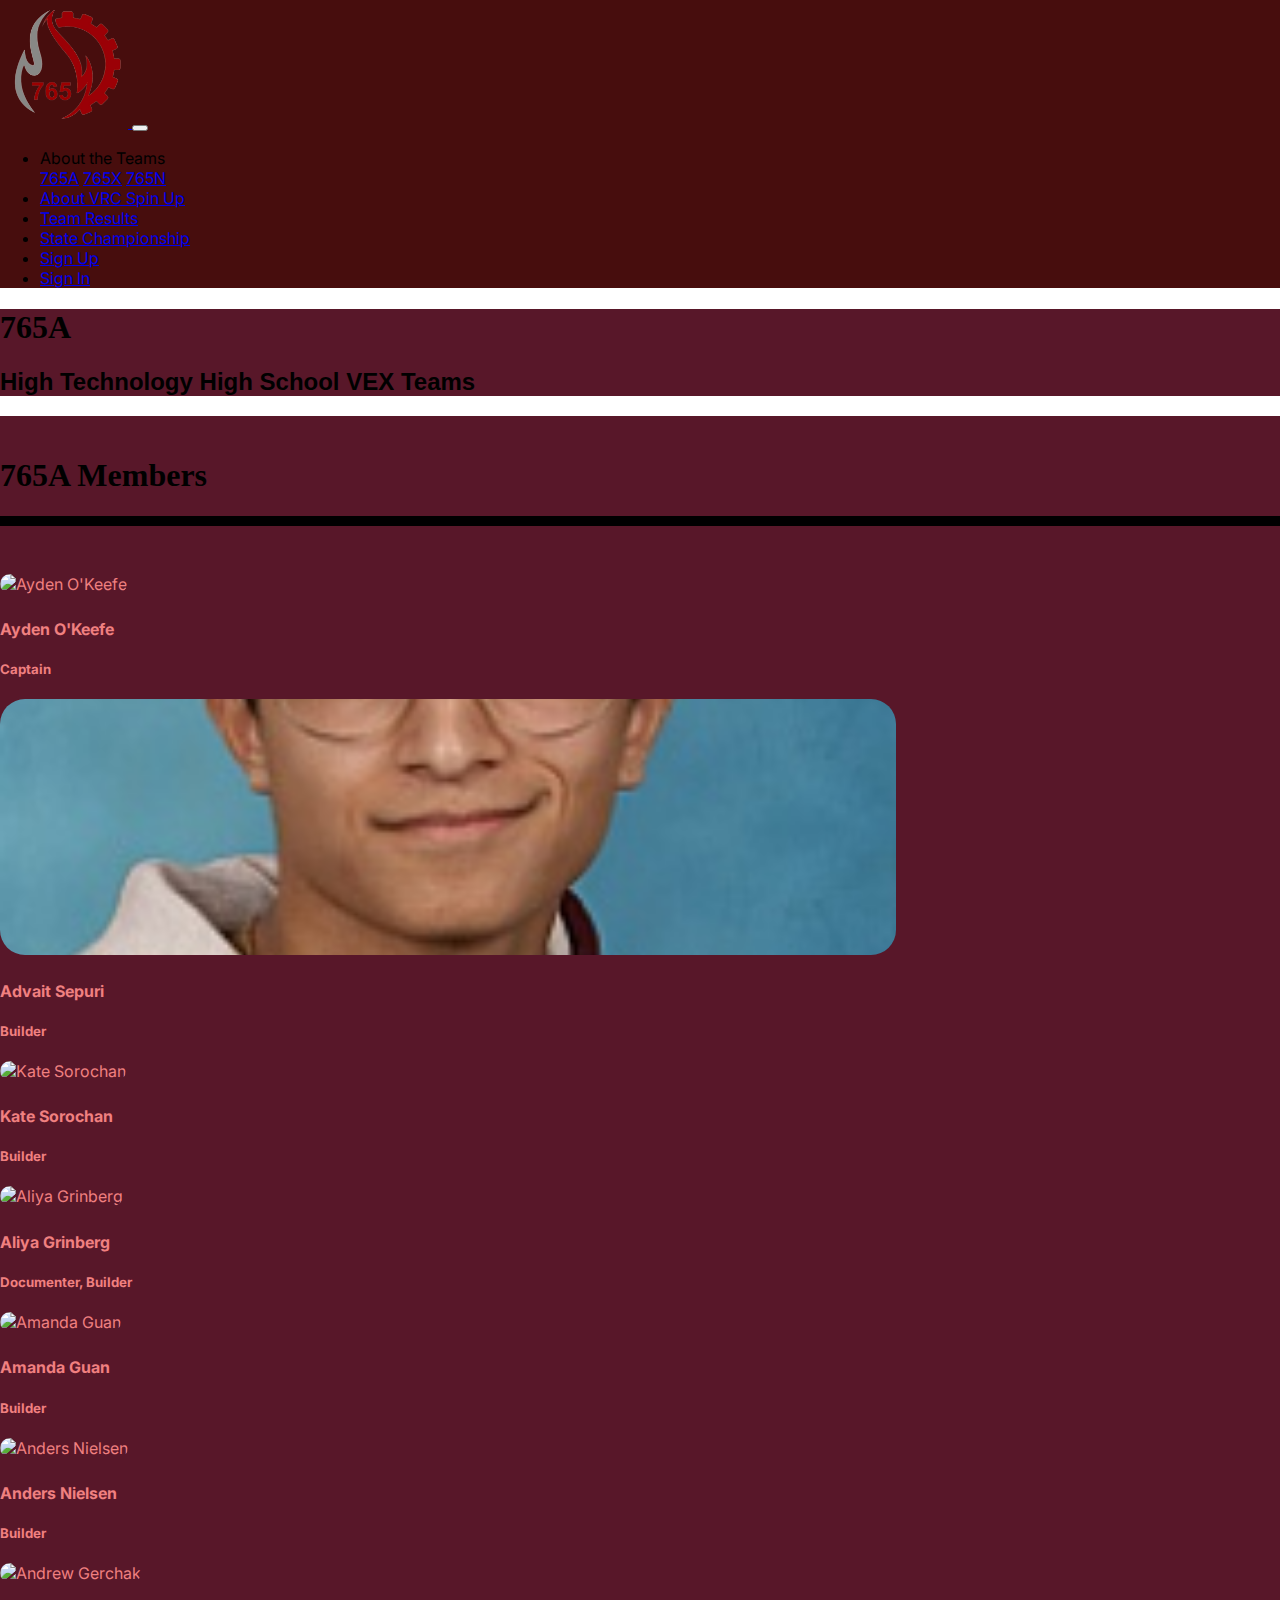
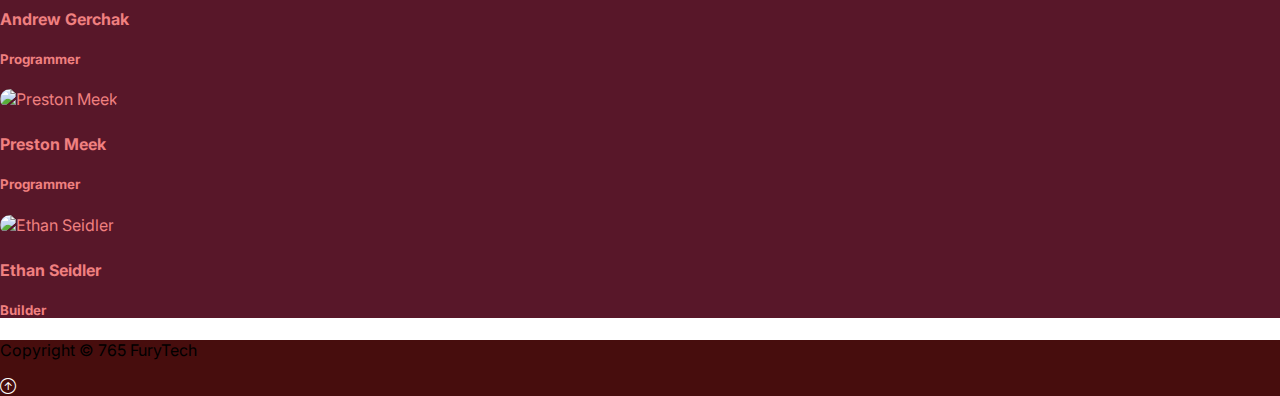
==== commit c10d15a0: "Merge branch 'dev'" ====
--- a/765A.html
+++ b/765A.html
@@ -92,7 +92,7 @@
                       <h5>Captain</h5>
                   </div>
                 </div>
-                <br><br>
+                <!--<br><br>-->
                 
                   <div class = 'hover-scale'>
                   <img src="img/765A/advait.jpg" class="card-img-top author-image" alt="Advait Sepuri">
@@ -101,7 +101,7 @@
                         <h5>Builder</h5>
                     </div>
                   </div>
-                  <br><br>
+                  <!--<br><br>-->
 
                   <div class = "hover-scale">
                     <img src="img/765A/kate.jpg" class="card-img-top author-image" alt="Kate Sorochan">
@@ -110,7 +110,7 @@
                         <h5>Builder</h5>
                     </div>
                   </div>
-                  <br><br>
+                  <!--<br><br>-->
 
                 </div>
               </div>
@@ -123,7 +123,7 @@
                       <h5>Documenter, Builder</h5>
                   </div>
                 </div>
-                <br><br>
+                <!--<br><br>-->
 
                   <div class = 'hover-scale'>
                   <img src="img/765A/amanda.jpg" class="card-img-top author-image" alt="Amanda Guan">
@@ -132,7 +132,7 @@
                         <h5>Builder</h5>
                     </div>
                   </div>
-                  <br><br>
+                  <!--<br><br>-->
 
                     <div class = 'hover-scale'>
                     <img src="img/765A/anders.jpg" class="card-img-top author-image" alt="Anders Nielsen">
@@ -141,7 +141,7 @@
                         <h5>Builder</h5>
                     </div>
                     </div>
-                    <br><br>
+                    <!--<br><br>-->
 
                 </div>
               </div>
@@ -154,7 +154,7 @@
                       <h5>Programmer</h5>
                   </div>
                 </div>
-                <br><br>
+                <!--<br><br>-->
 
                 <div class = 'hover-scale'>
                   <img src="img/765A/Preston.JPG" class="card-img-top author-image" alt="Preston Meek">
@@ -163,7 +163,7 @@
                         <h5>Programmer</h5>
                     </div>
                 </div>
-                <br><br>
+                <!--<br><br>-->
 
                   <div class = 'hover-scale'> 
                     <img src="img/765A/ethan.jpg" class="card-img-top author-image" alt="Ethan Seidler">
@@ -172,7 +172,7 @@
                         <h5>Builder</h5>
                     </div>
                   </div>
-                  <br><br>
+                  <!--<br><br>-->
 
                 </div>  
               </div>
--- a/css/style.css
+++ b/css/style.css
@@ -17,6 +17,10 @@
     color: lightcoral;
 }
 
+.homeFont{
+    font-family: 'Inter', sans-serif;
+}
+
 hr{
     border: 5px solid #000000;
 }
@@ -27,6 +31,10 @@
 
 .overview{
     background-color: #581729;
+}
+
+.setColor{
+    background-color: #a35d70;
 }
 
 .nav-image{
@@ -140,6 +148,7 @@
 }
 
 
+
 /* ----------------- Number Counter Animation for Excellence Awards -----------------*/
 
 .number::after {
@@ -448,41 +457,7 @@
     }
 }
 
-/* ----------------- Password CSS -----------------*/
-/* Add a green text color and a checkmark when the requirements are right */
-.valid {
-  color: green;
-}
-
-.valid:before {
-  position: relative;
-  left: -35px;
-  content: "✔";
-}
-
-/* Add a red text color and an "x" when the requirements are wrong */
-.invalid {
-  color: red;
-}
-
-.invalid:before {
-  position: relative;
-  left: -35px;
-  content: "✖";
-}
-
-/* The message box is shown when the user clicks on the password field */
-#message {
-    display:none;
-    background: #f1f1f1;
-    color: #000;
-    position: relative;
-    padding: 20px;
-    margin-top: 10px;
-}
-  
-#message p {
-    padding: 10px 35px;
-    font-size: 18px;
-}
-  
+.new-nav {
+    white-space: nowrap;
+}
+
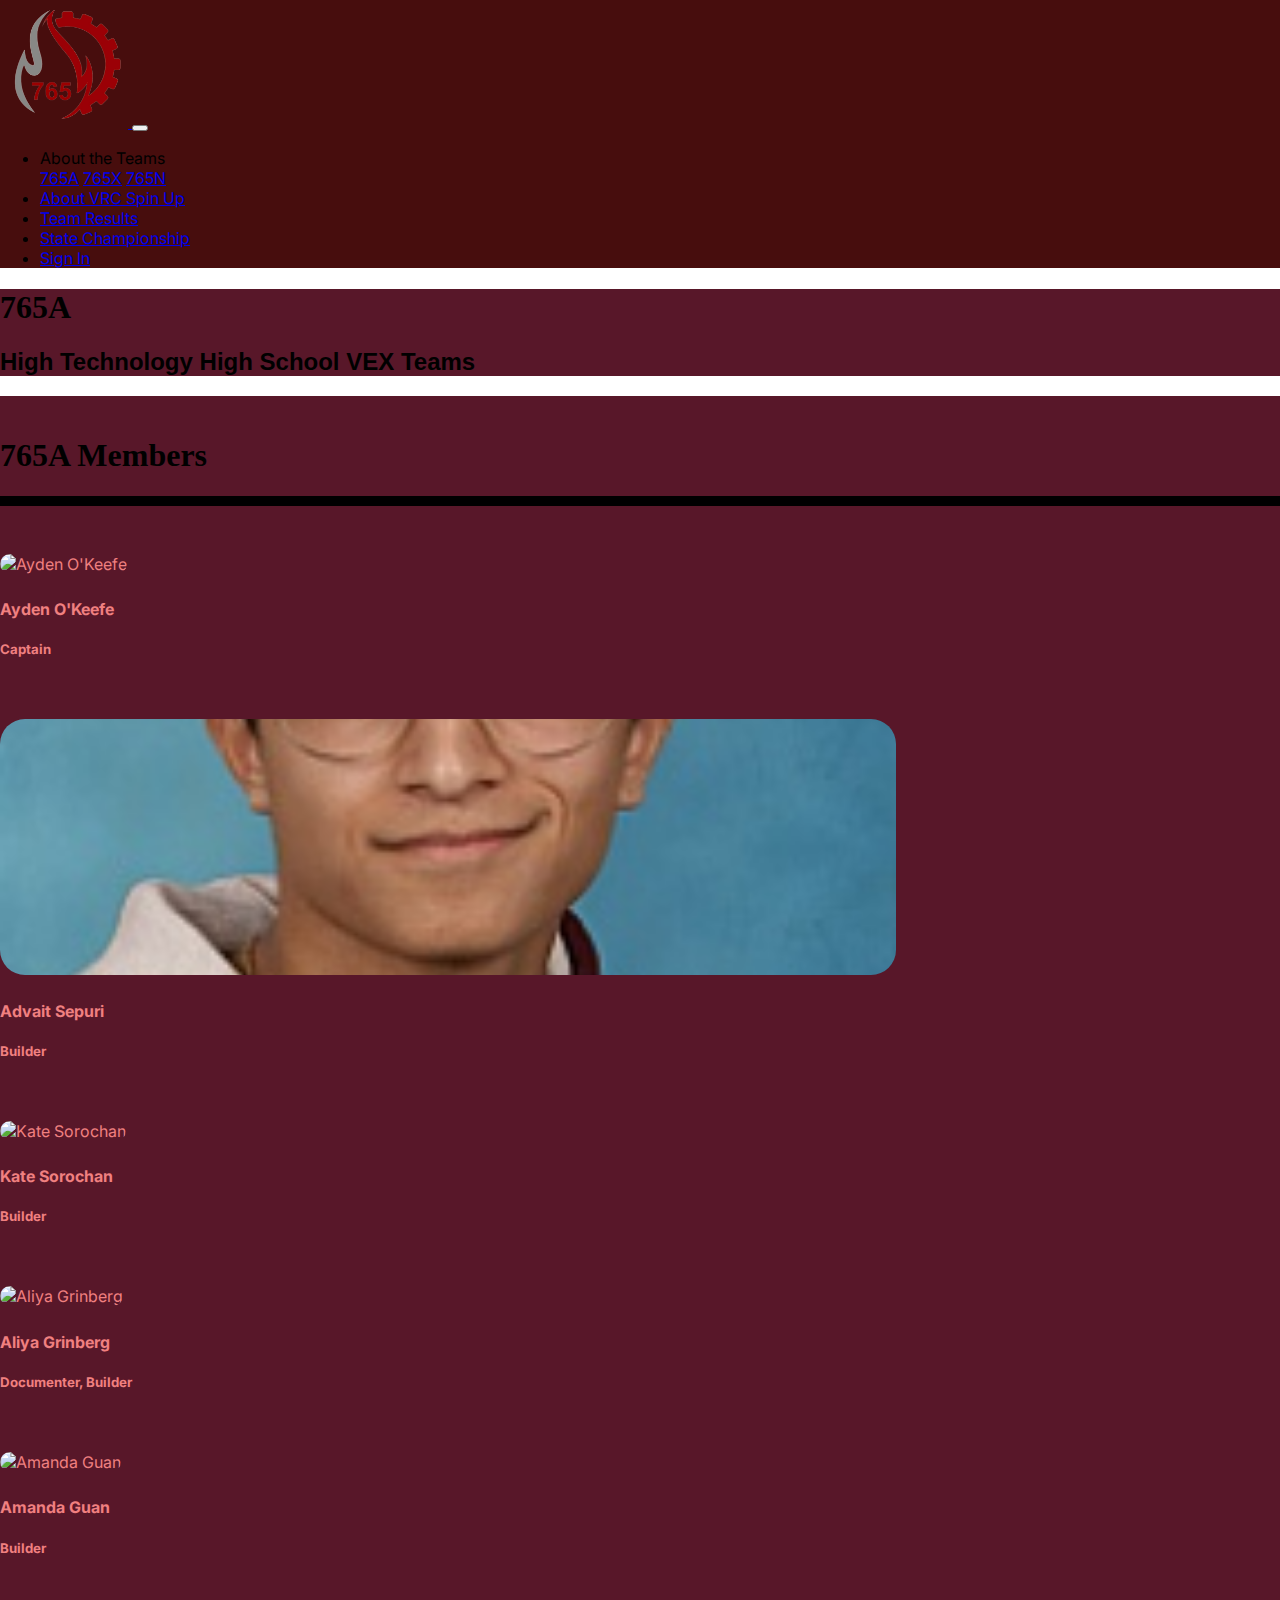
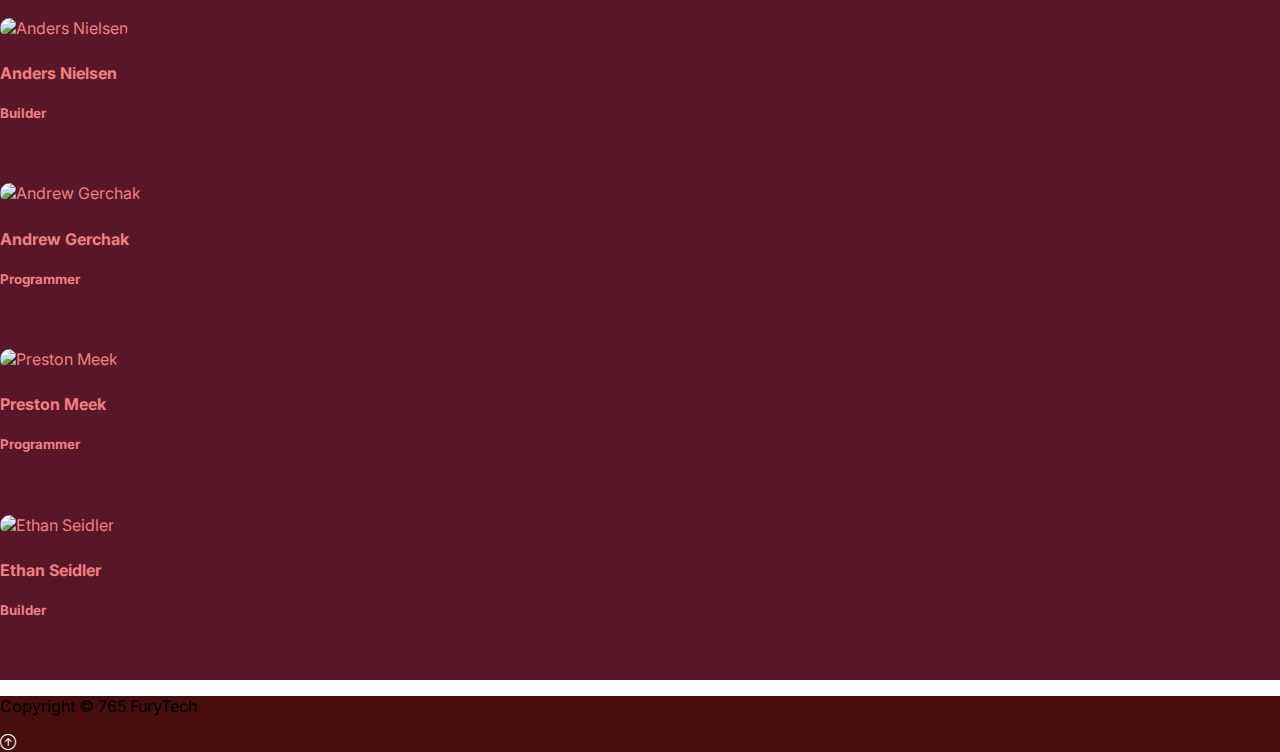
==== commit f110dd1c: "sign up changes" ====
--- a/765A.html
+++ b/765A.html
@@ -48,9 +48,9 @@
                   <li class="nav-item shift">
                     <a href="states.html" class="nav-link" id="nBMenuItem">State Championship</a>
                   </li>
-                  <li class="nav-item shift">
+                  <!-- <li class="nav-item shift">
                     <a href="register.html" class="nav-link" id="nBMenuItem">Sign Up</a>
-                  </li>
+                  </li> -->
                   <li class="nav-item shift">
                     <a href="signIn.html" class="nav-link" id="nBMenuItem">Sign In</a>
                 </li>
@@ -92,7 +92,7 @@
                       <h5>Captain</h5>
                   </div>
                 </div>
-                <!--<br><br>-->
+                <br><br>
                 
                   <div class = 'hover-scale'>
                   <img src="img/765A/advait.jpg" class="card-img-top author-image" alt="Advait Sepuri">
@@ -101,7 +101,7 @@
                         <h5>Builder</h5>
                     </div>
                   </div>
-                  <!--<br><br>-->
+                  <br><br>
 
                   <div class = "hover-scale">
                     <img src="img/765A/kate.jpg" class="card-img-top author-image" alt="Kate Sorochan">
@@ -110,7 +110,7 @@
                         <h5>Builder</h5>
                     </div>
                   </div>
-                  <!--<br><br>-->
+                  <br><br>
 
                 </div>
               </div>
@@ -123,7 +123,7 @@
                       <h5>Documenter, Builder</h5>
                   </div>
                 </div>
-                <!--<br><br>-->
+                <br><br>
 
                   <div class = 'hover-scale'>
                   <img src="img/765A/amanda.jpg" class="card-img-top author-image" alt="Amanda Guan">
@@ -132,7 +132,7 @@
                         <h5>Builder</h5>
                     </div>
                   </div>
-                  <!--<br><br>-->
+                  <br><br>
 
                     <div class = 'hover-scale'>
                     <img src="img/765A/anders.jpg" class="card-img-top author-image" alt="Anders Nielsen">
@@ -141,7 +141,7 @@
                         <h5>Builder</h5>
                     </div>
                     </div>
-                    <!--<br><br>-->
+                    <br><br>
 
                 </div>
               </div>
@@ -154,7 +154,7 @@
                       <h5>Programmer</h5>
                   </div>
                 </div>
-                <!--<br><br>-->
+                <br><br>
 
                 <div class = 'hover-scale'>
                   <img src="img/765A/Preston.JPG" class="card-img-top author-image" alt="Preston Meek">
@@ -163,7 +163,7 @@
                         <h5>Programmer</h5>
                     </div>
                 </div>
-                <!--<br><br>-->
+                <br><br>
 
                   <div class = 'hover-scale'> 
                     <img src="img/765A/ethan.jpg" class="card-img-top author-image" alt="Ethan Seidler">
@@ -172,7 +172,7 @@
                         <h5>Builder</h5>
                     </div>
                   </div>
-                  <!--<br><br>-->
+                  <br><br>
 
                 </div>  
               </div>
--- a/css/style.css
+++ b/css/style.css
@@ -461,3 +461,12 @@
     white-space: nowrap;
 }
 
+.app-carousel-height {
+    max-height: 80vh;
+}
+
+.caption-background {
+    background-color: black;
+    opacity: 0.8;
+    border: 2px solid white;
+}
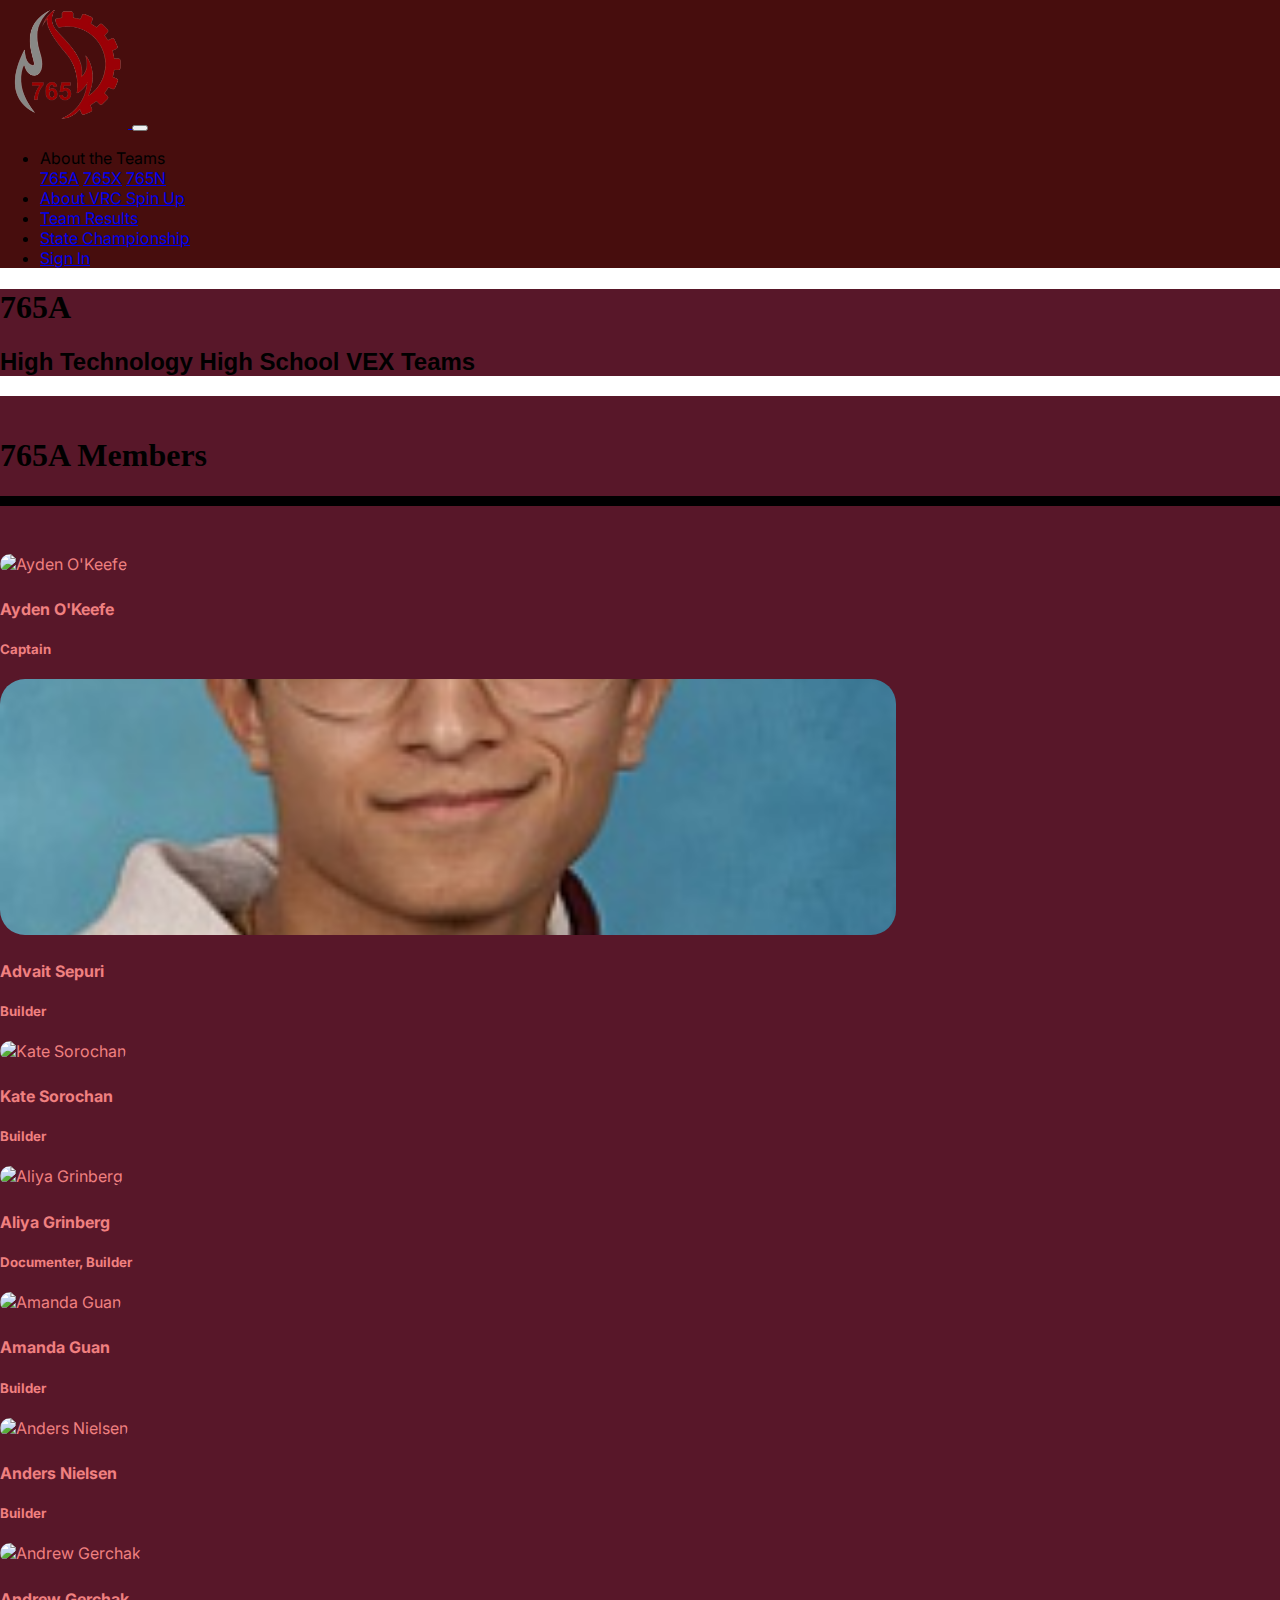
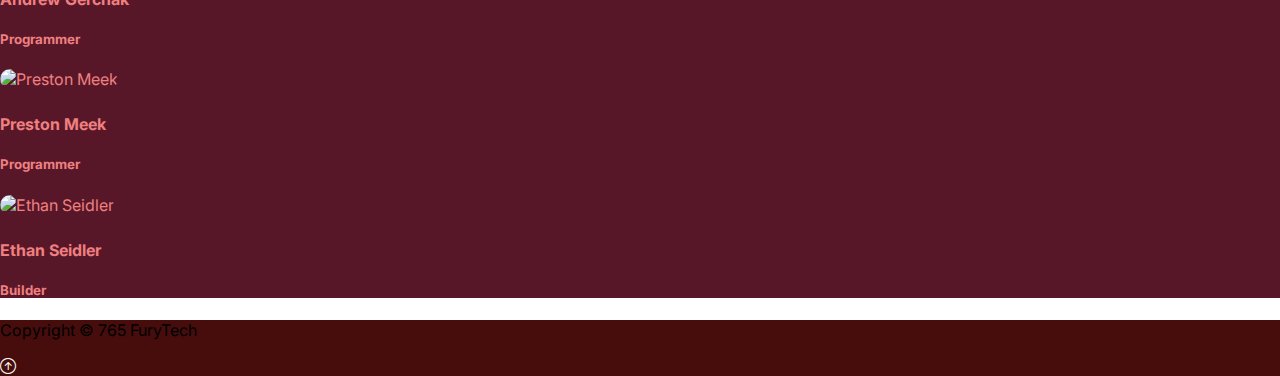
==== commit e1ca0093: "Merge branch 'dev'" ====
--- a/765A.html
+++ b/765A.html
@@ -92,7 +92,7 @@
                       <h5>Captain</h5>
                   </div>
                 </div>
-                <br><br>
+                <!--<br><br>-->
                 
                   <div class = 'hover-scale'>
                   <img src="img/765A/advait.jpg" class="card-img-top author-image" alt="Advait Sepuri">
@@ -101,7 +101,7 @@
                         <h5>Builder</h5>
                     </div>
                   </div>
-                  <br><br>
+                  <!--<br><br>-->
 
                   <div class = "hover-scale">
                     <img src="img/765A/kate.jpg" class="card-img-top author-image" alt="Kate Sorochan">
@@ -110,7 +110,7 @@
                         <h5>Builder</h5>
                     </div>
                   </div>
-                  <br><br>
+                  <!--<br><br>-->
 
                 </div>
               </div>
@@ -123,7 +123,7 @@
                       <h5>Documenter, Builder</h5>
                   </div>
                 </div>
-                <br><br>
+                <!--<br><br>-->
 
                   <div class = 'hover-scale'>
                   <img src="img/765A/amanda.jpg" class="card-img-top author-image" alt="Amanda Guan">
@@ -132,7 +132,7 @@
                         <h5>Builder</h5>
                     </div>
                   </div>
-                  <br><br>
+                  <!--<br><br>-->
 
                     <div class = 'hover-scale'>
                     <img src="img/765A/anders.jpg" class="card-img-top author-image" alt="Anders Nielsen">
@@ -141,7 +141,7 @@
                         <h5>Builder</h5>
                     </div>
                     </div>
-                    <br><br>
+                    <!--<br><br>-->
 
                 </div>
               </div>
@@ -154,7 +154,7 @@
                       <h5>Programmer</h5>
                   </div>
                 </div>
-                <br><br>
+                <!--<br><br>-->
 
                 <div class = 'hover-scale'>
                   <img src="img/765A/Preston.JPG" class="card-img-top author-image" alt="Preston Meek">
@@ -163,7 +163,7 @@
                         <h5>Programmer</h5>
                     </div>
                 </div>
-                <br><br>
+                <!--<br><br>-->
 
                   <div class = 'hover-scale'> 
                     <img src="img/765A/ethan.jpg" class="card-img-top author-image" alt="Ethan Seidler">
@@ -172,7 +172,7 @@
                         <h5>Builder</h5>
                     </div>
                   </div>
-                  <br><br>
+                  <!--<br><br>-->
 
                 </div>  
               </div>
